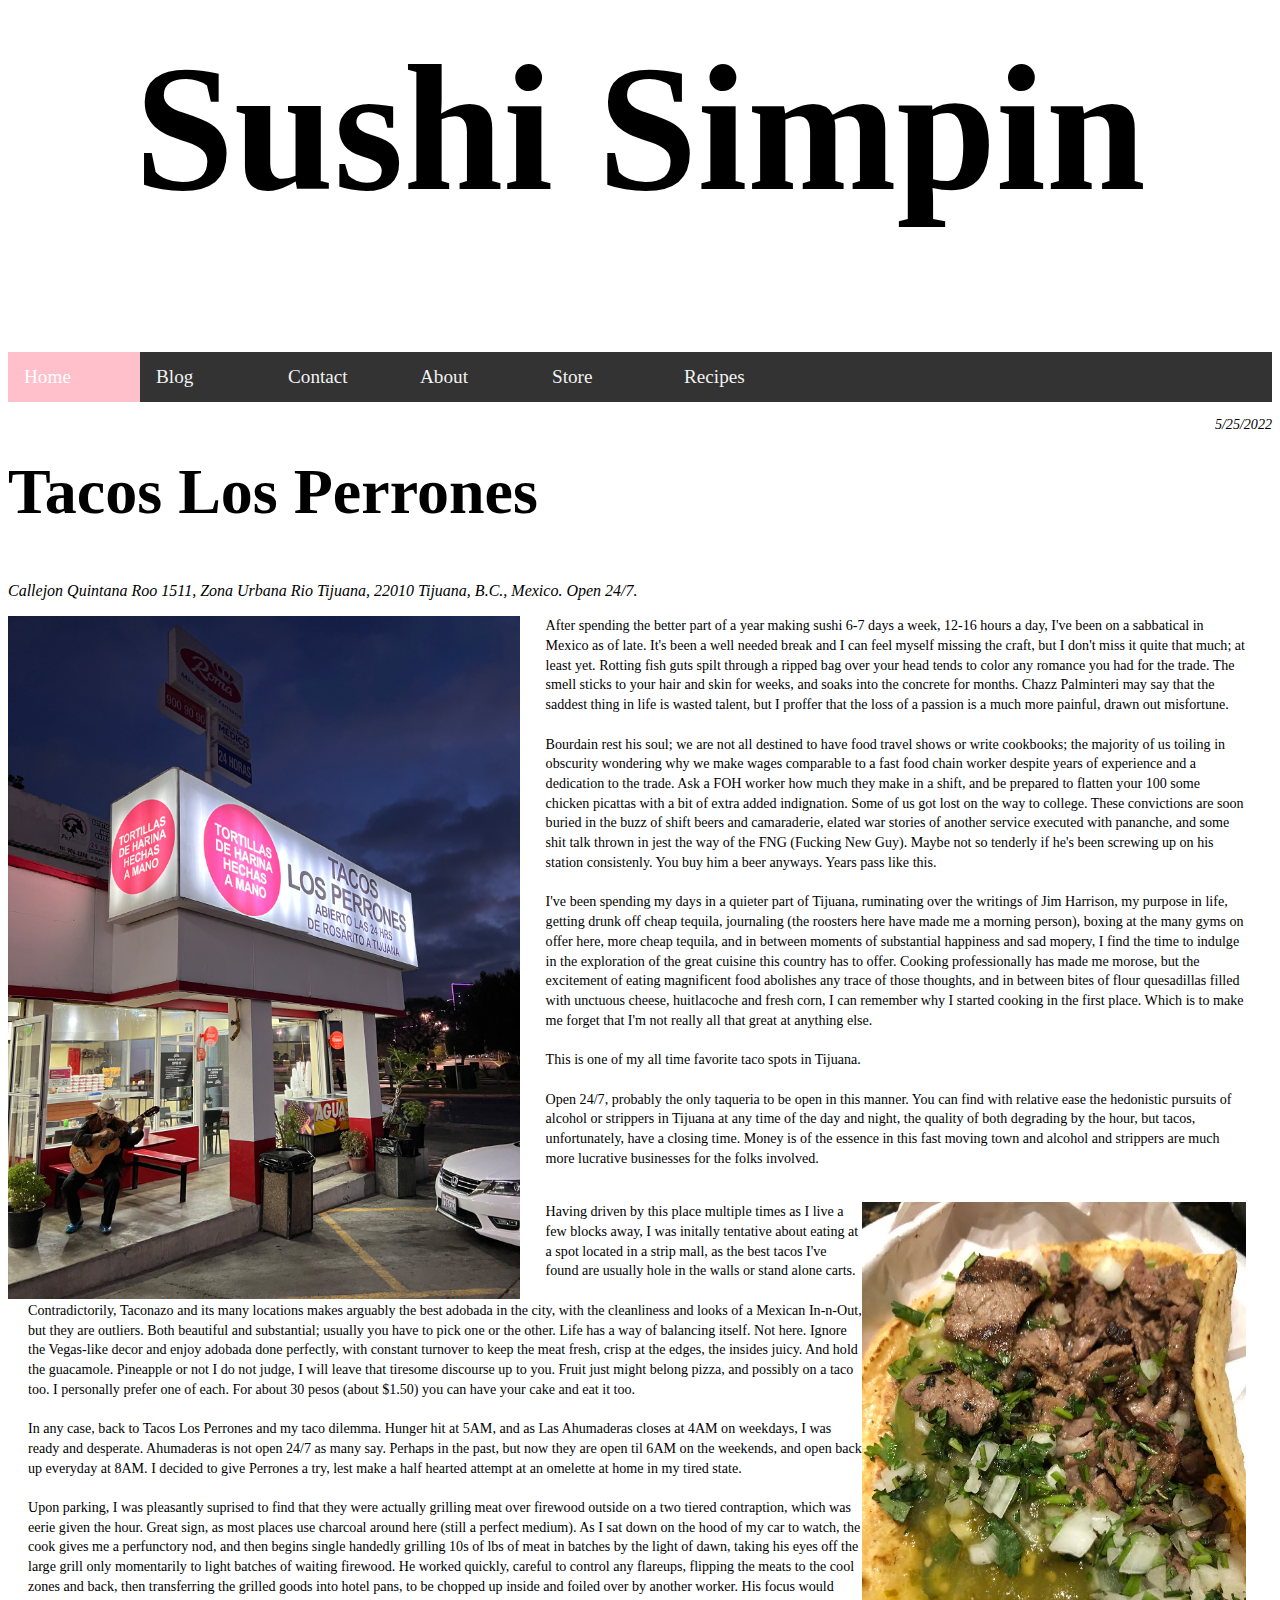
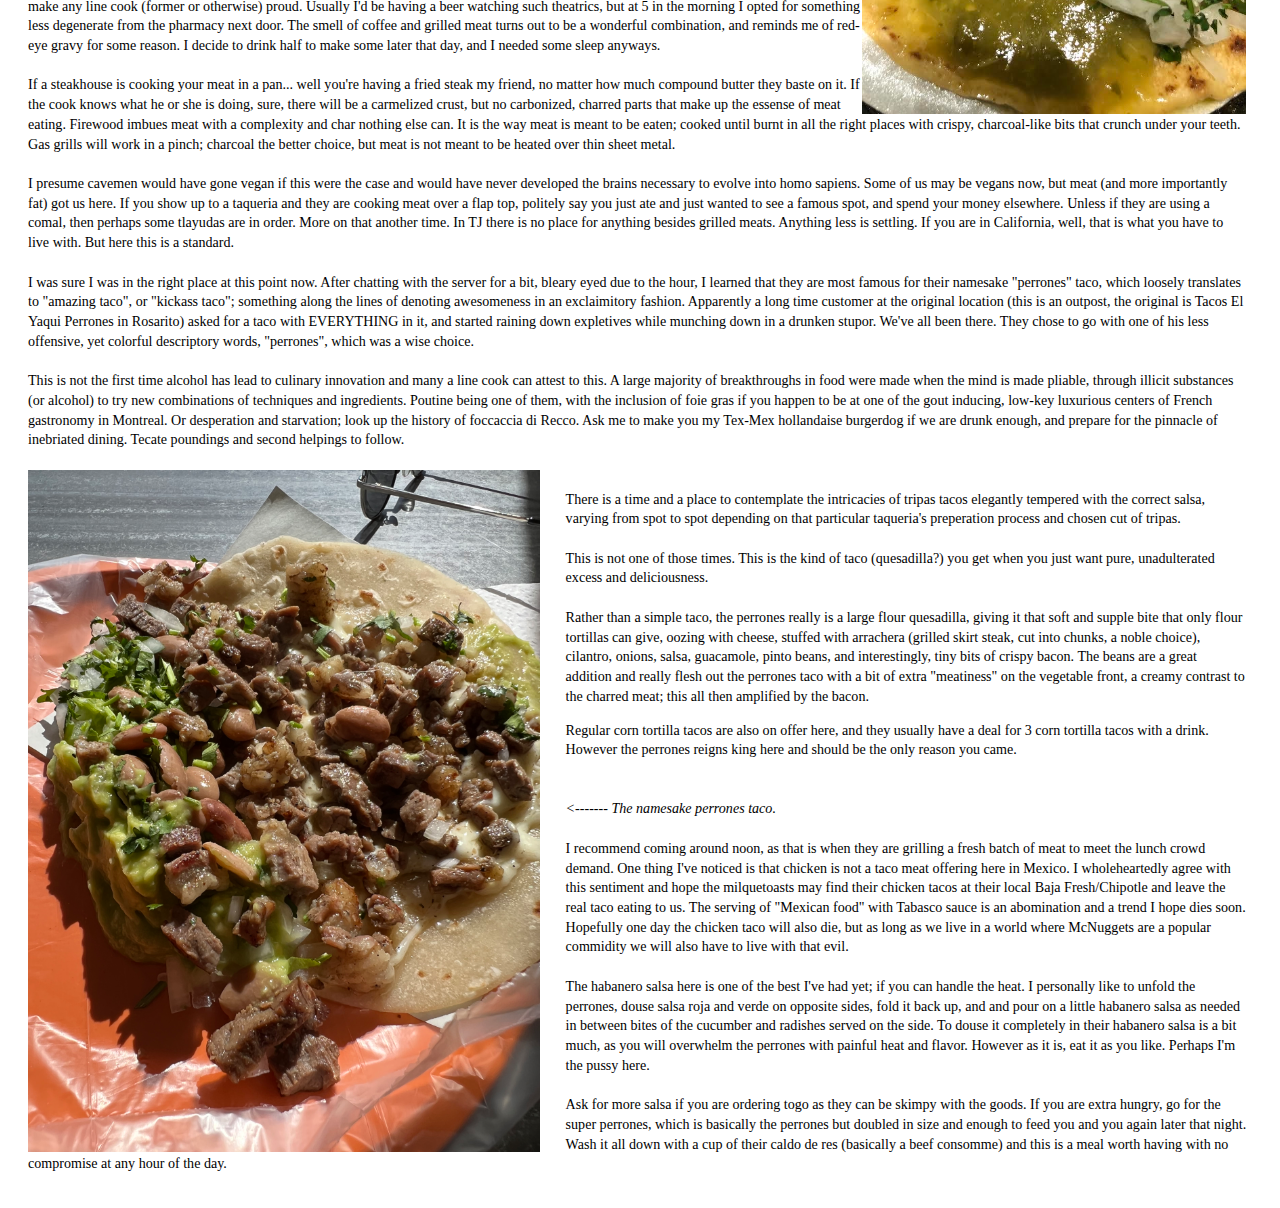
==== blog.html @ c45374b5 "almost done" ====
<!DOCTYPE html>
<html lang="en">
  <head>
    <meta charset="UTF-8" />
    <meta http-equiv="X-UA-Compatible" content="IE=edge" />
    <meta name="viewport" content="width=device-width, initial-scale=1.0" />
    <link rel="stylesheet" href="styles.css" />
    <script src="simpin.js"></script>
    <script src="https://code.jquery.com/jquery-1.10.2.js"></script>
    <link href="//db.onlinewebfonts.com/c/663974c9fe3ba55b228724fd4d4e445f?family=Andale+Mono" rel="stylesheet" type="text/css"/>

    <title>BLOG</title>
  </head>
  <body>
    <h1>Sushi Simpin</h1>
    <!--Navigation bar-->
    <div id="nav-placeholder"></div>

    <script>
      $(function () {
        $("#nav-placeholder").load("nav.html");
      });
    </script>
    <!--end of Navigation bar-->
    <p style="float: right; font-size: 1.1vw"><em>5/25/2022</em></p>
<section>
    <h2>Tacos Los Perrones</h2>
    
      <p class="em"><em
        >Callejon Quintana Roo 1511, Zona Urbana Rio Tijuana, 22010 Tijuana,
        B.C., Mexico. Open 24/7.</em
      ></p>
    </p>
    <img class="image-viewport" src="/images/storefront.jpg" alt="storefront" />

   


    <p id="sexyText"> After spending the better part of a year making sushi 6-7 days a week, 12-16 hours a day, I've been on a sabbatical in Mexico as of late. It's been a well needed break and I can feel myself missing the craft, but I don't miss it quite that much; at least yet. Rotting fish guts spilt through a ripped bag over your head tends to color any romance you had for the trade. The smell sticks to your hair and skin for weeks, and soaks into the concrete for months. Chazz Palminteri may say that the saddest thing in life is wasted talent, but I proffer that the loss of a passion is a much more painful, drawn out misfortune. <br> <br> Bourdain rest his soul; we are not all destined to have food travel shows or write cookbooks; the majority of us toiling in obscurity wondering why we make wages comparable to a fast food chain worker despite years of experience and a dedication to the trade. Ask a FOH worker how much they make in a shift, and be prepared to flatten your 100 some chicken picattas with a bit of extra added indignation. Some of us got lost on the way to college. These convictions are soon buried in the buzz of shift beers and camaraderie, elated war stories of another service executed with pananche, and some shit talk thrown in jest the way of the FNG (Fucking New Guy). Maybe not so tenderly if he's been screwing up on his station consistenly. You buy him a beer anyways. Years pass like this.
      
      <br> <br> I've been spending my days in a quieter part of Tijuana, ruminating over the writings of Jim Harrison, my purpose in life, getting drunk off cheap tequila, journaling (the roosters here have made me a morning person), boxing at the many gyms on offer here, more cheap tequila, and in between moments of substantial happiness and sad mopery, I find the time to indulge in the exploration of the great cuisine this country has to offer. Cooking professionally has made me morose, but the excitement of eating magnificent food abolishes any trace of those thoughts, and in between bites of flour quesadillas filled with unctuous cheese, huitlacoche and fresh corn, I can remember why I started cooking in the first place. Which is to make me forget that I'm not really all that great at anything else.  <br> <br>
    
      This is one of my all time favorite taco spots in Tijuana. <br> <br>Open 24/7,
      probably the only taqueria to be open in this manner. You can find with relative ease the hedonistic pursuits of alcohol or
      strippers in Tijuana at any time of the day and night, the quality of both degrading by the hour, but tacos, unfortunately, have a closing time. Money is of the essence in this fast moving town and alcohol and strippers are much more lucrative businesses for the folks involved. <br> <br> 
        </p>
      <div>
        <img class="image-taco img-with-text" src="/images/regularTaco.JPG" alt="regular taco" />
        
    </div>

    <p id="sexyText">
      Having driven by this place multiple times as I live a few blocks away, I was initally tentative about
      eating at a spot located in a strip mall, as the best tacos I've found are
      usually hole in the walls or stand alone carts. <br> <br> Contradictorily, Taconazo and its many locations makes arguably the best adobada in the city, with the cleanliness and looks of a Mexican In-n-Out, but they are outliers. Both beautiful and substantial; usually you have to pick one or the other. Life has a way of balancing itself. Not here. Ignore the Vegas-like decor and enjoy adobada done perfectly, with constant turnover to keep the meat fresh, crisp at the edges, the insides juicy. And hold the guacamole. Pineapple or not I do not judge, I will leave that tiresome discourse up to you. Fruit just might belong pizza, and possibly on a taco too. I personally prefer one of each. For about 30 pesos (about $1.50) you can have your cake and eat it too. 
      
      
      
      <br> <br> In any case, back to Tacos Los Perrones and my taco dilemma. Hunger hit at 5AM,
      and as Las Ahumaderas closes at 4AM on weekdays, I was ready and desperate. Ahumaderas is not open 24/7 as many say. Perhaps in the past, but now they are open til 6AM on the weekends, and open back up everyday at 8AM. I decided to give Perrones a
      try, lest make a half hearted attempt at an omelette at home in my tired state. <br /><br />
      
     
      
      Upon parking, I was pleasantly suprised to find that they were
      actually grilling meat over firewood outside on a two tiered contraption, which was eerie given the hour. Great sign, as most places use charcoal around here (still a perfect medium). As I sat down on the hood of my car to watch, the cook gives me a perfunctory nod, and then begins single handedly grilling 10s of lbs of meat in batches by the light of dawn, taking his eyes off the large grill only momentarily to light batches of waiting firewood. 
      He worked quickly, careful to control any flareups, flipping the meats to the cool zones and back, then transferring the grilled goods into hotel pans, to be chopped up inside and foiled over by another worker. His focus would make any line cook (former or otherwise) proud. Usually I'd be having a beer watching such theatrics, but at 5 in the morning I opted for something less degenerate from the pharmacy next door. The smell of coffee and grilled meat turns out to be a wonderful combination, and reminds me of red-eye gravy for some reason. I decide to drink half to make some later that day, and I needed some sleep anyways. <br> <br>
     
     
      If a steakhouse is cooking your meat in a pan... well you're having a fried steak my friend, no matter how much compound butter they baste on it. If the cook knows what he or she is doing, sure, there will be a carmelized crust, but no carbonized, charred parts that make up the essense of meat eating. Firewood imbues meat with a complexity and char nothing else can. It is the way meat is meant to be eaten; cooked until burnt in all the right places with crispy, charcoal-like bits that crunch under your teeth. Gas grills will work in a pinch; charcoal the better choice, but meat is not meant to be heated over thin sheet metal. <br> <br> I presume cavemen would have gone vegan if this were the case and would have never developed the brains necessary to evolve into homo sapiens. Some of us may be vegans now, but meat (and more importantly fat) got us here. If you show up to a taqueria and they are cooking meat over a
      flap top, politely say you just ate and just wanted to see a famous spot, and spend your money elsewhere. Unless if they are using a comal, then perhaps some tlayudas are in order. More on that another time. In TJ there is
      no place for anything besides grilled meats. Anything less is settling. If you are in California, well, that is what you have to live with. But here this is a standard. 
      <br />
      <br />
      I was sure I was in the right place at this point now. After chatting with the
      server for a bit, bleary eyed due to the hour, I learned that they are most famous for their namesake
      "perrones" taco, which loosely translates to "amazing taco", or "kickass
      taco"; something along the lines of denoting awesomeness in an exclaimitory fashion. Apparently a long time customer at the original location (this is an outpost, the original is Tacos El Yaqui Perrones in Rosarito) asked for a taco with EVERYTHING in it, and started raining down expletives while munching down in a drunken stupor. We've all been there. They chose to go with one of his less offensive, yet colorful descriptory words, "perrones", which was a wise choice. <br> <br> This is not the first time alcohol has lead to culinary innovation and many a line cook can attest to this. A large majority of breakthroughs in food were made when the mind is made pliable, through illicit substances (or alcohol) to try new combinations of techniques and ingredients. Poutine being one of them, with the inclusion of foie gras if you happen to be at one of the gout inducing, low-key luxurious centers of French gastronomy in Montreal. Or desperation and starvation; look up the history of foccaccia di Recco. Ask me to make you my Tex-Mex hollandaise burgerdog if we are drunk enough, and prepare for the pinnacle of inebriated dining. Tecate poundings and second helpings to follow.
      <br />
      <br />

      <img
        class="image-viewport"
        src="/images/perronesTaco.jpg"
        alt="perrones taco"
      />
        <br>  There is a time and a place to contemplate the intricacies of tripas tacos elegantly tempered with the correct salsa, varying from spot to spot depending on that particular taqueria's preperation process and chosen cut of tripas. <br> <br> This is not one of those times. This is the kind of taco (quesadilla?) you get when you just want pure, unadulterated excess and deliciousness. <br> <br>
       Rather than a simple taco, the perrones really is a large flour quesadilla, giving it that soft and supple bite that only flour tortillas
      can give, oozing
      with cheese, stuffed with arrachera (grilled skirt steak, cut into chunks, a noble choice),
      cilantro, onions, salsa, guacamole, pinto beans, and interestingly, tiny bits
      of crispy bacon. The beans are a great addition and really flesh out the
      perrones taco with a bit of extra "meatiness" on the vegetable front, a creamy contrast to the charred meat; this all then amplified by the bacon.
        
    </p>

    <p id="sexyText">
      Regular corn tortilla tacos are also on offer here, and they usually have a deal for 3 corn tortilla tacos with a drink. However the perrones reigns king here and should be the only reason you came. <br />
      <br /> <br>
      <em><------- The namesake perrones taco.</em>
      <br> <br>
      I recommend coming around noon, as that is when they are grilling a fresh batch of meat to meet
      the lunch crowd demand. One thing I've noticed is that chicken is not a taco meat offering here in Mexico. I wholeheartedly agree with this sentiment and hope the milquetoasts may find their chicken tacos at their local Baja Fresh/Chipotle and leave the real taco eating to us. The serving of "Mexican food" with Tabasco sauce is an abomination and a trend I hope dies soon. Hopefully one day the chicken taco will also die, but as long as we live in a world where McNuggets are a popular commidity we will also have to live with that evil. <br> <br> The habanero salsa here is one of the best I've had yet; if you can handle the heat. I personally like to unfold the perrones, douse salsa roja and verde on opposite sides, fold it back up, and and pour on a little habanero salsa as needed in between bites of the cucumber and radishes served on the side. To douse it completely in their habanero salsa is a bit much, as you will overwhelm the perrones with painful heat and flavor. However as it is, eat it as you like. Perhaps I'm the pussy here. <br> <br> Ask for
      more salsa if you are ordering togo as they can be skimpy with the goods. If you are extra hungry, go for the super perrones, which is basically the perrones but doubled in size and enough to feed you and you again later that night. Wash it all down with a cup of their caldo de res (basically a beef consomme) and this is a meal worth having with no compromise at any hour of the day. 
      <br> <br>
      
    </p>
  </section>
  </body>
</html>
---- styles.css ----
h1 {
  font-family: "Snell Roundhand";
  font-size: 14vw;
  text-align: center;
  margin-top: 25px;
}

h2 {
  font-size: 5vw;
  font-family: "Andale Mono";
}

/* Add a black background color to the top navigation */
.topnav {
  background-color: #333;
  overflow: hidden;
  display: -ms-flexbox;
  display: flex;
  flex-direction: row;
}

/* Style the links inside the navigation bar */
.topnav a {
  display: -ms-flexbox;
  display: flex;
  flex-direction: row;
  float: right;
  color: #f2f2f2;
  text-align: center;
  padding: 14px 16px;
  text-decoration: none;
  font-size: 1.5vw;
  font-family: "Andale Mono";
  width: 100%;
  max-width: 100px;
}

/* Change the color of links on hover */
.topnav a:hover {
  background-color: #ddd;
  color: black;
  opacity: 0.5;
}

/* Add a color to the active/current link */
.topnav a.active {
  background-color: pink;
  color: white;
}

/* logo */
#logo {
  height: 3.6vw;
  float: left;
}

#sexyText {
  font-size: 1.1vw;
  font-family: "Andale Mono";
  padding-right: 2vw;
  padding-left: 20px;
  line-height: 140%;
}

#store {
  width: 600px;
  float: left;
  padding-left: 10px;
  padding-right: 20px;
}

#perronesTaco {
  width: 500px;
  height: 600px;
  float: left;
  padding-left: 10px;
  padding-right: 20px;
}

#regularTaco {
  width: 400px;
  float: left;
  padding-left: 10px;
  padding-right: 20px;
  text-align: justify;
}

.image-viewport {
  width: 40vw;
  float: left;
  padding-right: 2vw;
}

.image-taco {
  width: 30vw;
  float: right;
  padding-right: 2vw;
}

@import url(//db.onlinewebfonts.com/c/663974c9fe3ba55b228724fd4d4e445f?family=Andale+Mono);

@font-face {
  font-family: "Andale Mono";
  src: url("//db.onlinewebfonts.com/t/663974c9fe3ba55b228724fd4d4e445f.eot");
  src: url("//db.onlinewebfonts.com/t/663974c9fe3ba55b228724fd4d4e445f.eot?#iefix")
      format("embedded-opentype"),
    url("//db.onlinewebfonts.com/t/663974c9fe3ba55b228724fd4d4e445f.woff2")
      format("woff2"),
    url("//db.onlinewebfonts.com/t/663974c9fe3ba55b228724fd4d4e445f.woff")
      format("woff"),
    url("//db.onlinewebfonts.com/t/663974c9fe3ba55b228724fd4d4e445f.ttf")
      format("truetype"),
    url("//db.onlinewebfonts.com/t/663974c9fe3ba55b228724fd4d4e445f.svg#Andale Mono")
      format("svg");
}

.img-responsive {
  width: 100%;
}

@media screen and (max-width: 360px) {
  h1 {
    font-size: 12px !important;
    line-height: 80%;
    margin-top: 10px;
  }
  .img-responsive {
    width: 100%;
    max-width: 100px;
  }
}

/* .img-with-text {
  text-align: justify;

  font-size: 1.5vw;
}

.img-with-text img {
  display: block;
  margin: 0 auto;
} */
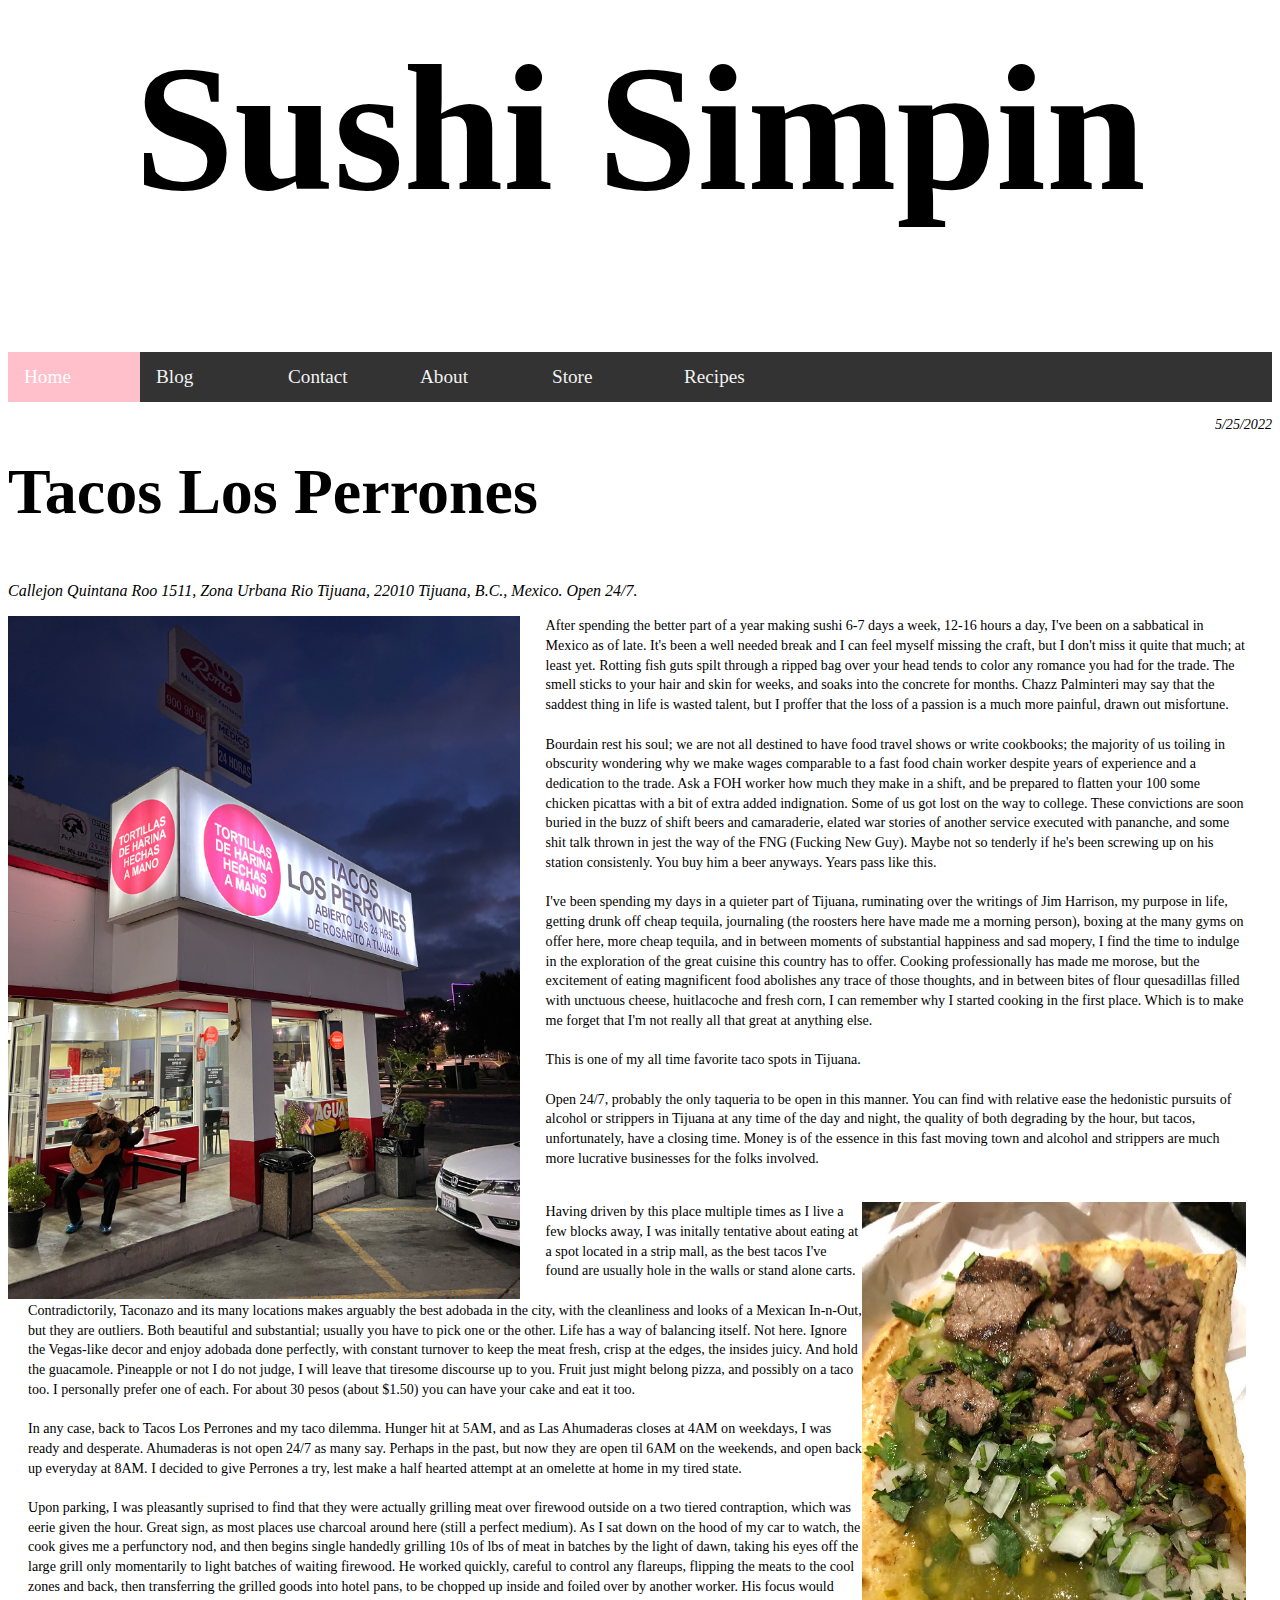
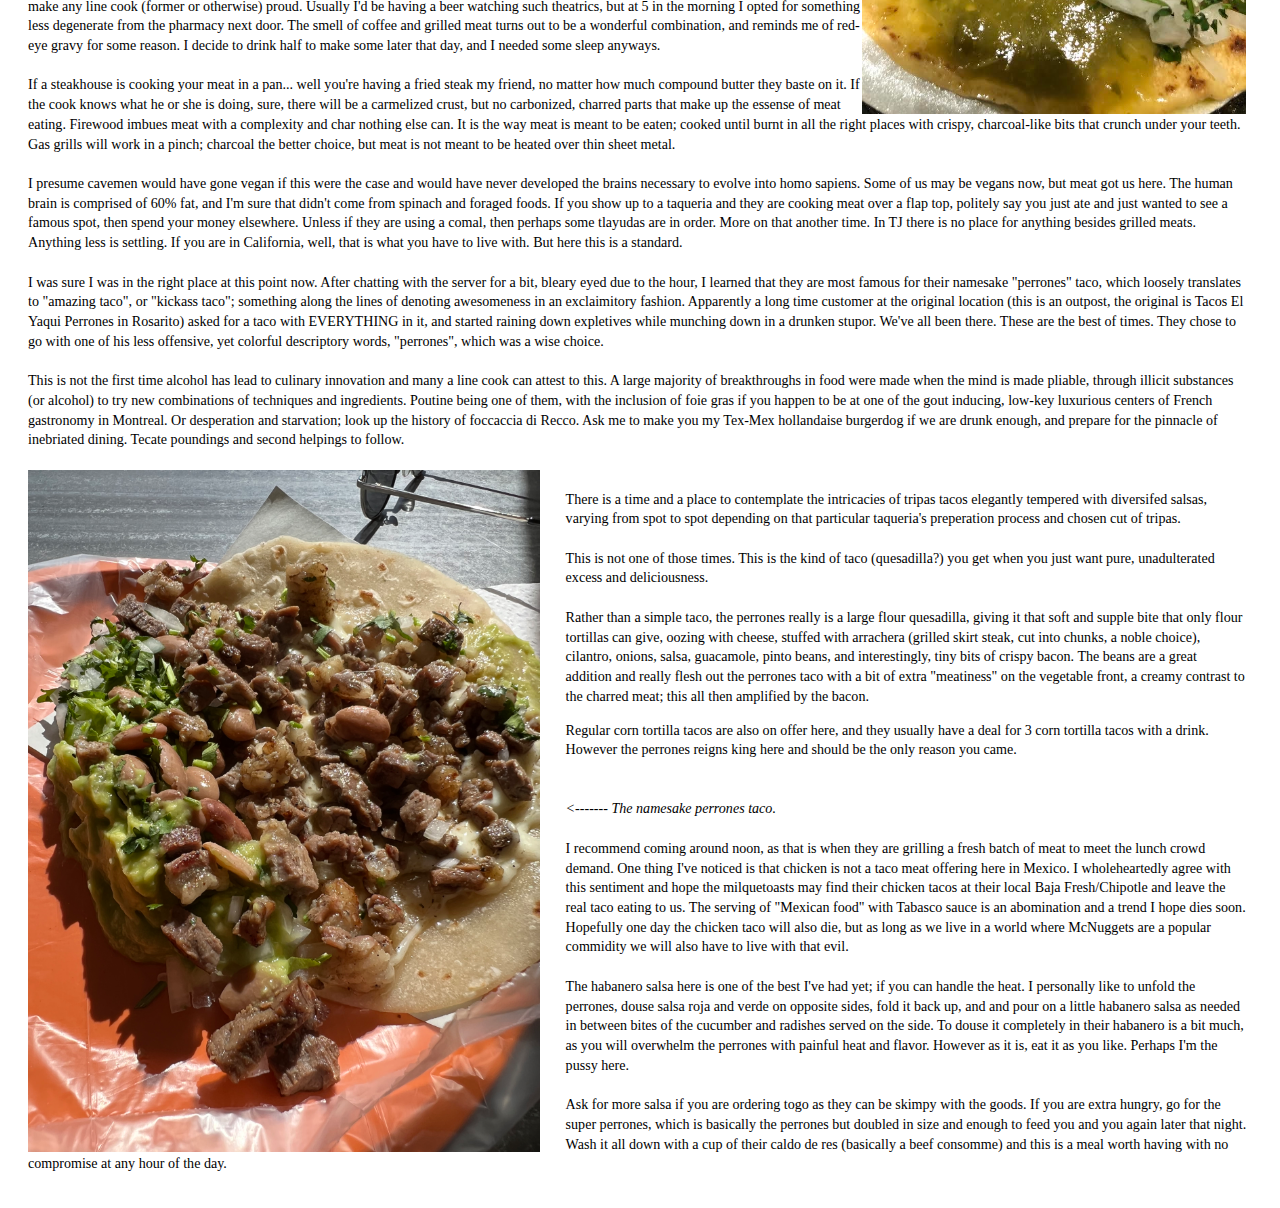
==== commit a76612a0: "done?" ====
--- a/blog.html
+++ b/blog.html
@@ -67,15 +67,15 @@
       He worked quickly, careful to control any flareups, flipping the meats to the cool zones and back, then transferring the grilled goods into hotel pans, to be chopped up inside and foiled over by another worker. His focus would make any line cook (former or otherwise) proud. Usually I'd be having a beer watching such theatrics, but at 5 in the morning I opted for something less degenerate from the pharmacy next door. The smell of coffee and grilled meat turns out to be a wonderful combination, and reminds me of red-eye gravy for some reason. I decide to drink half to make some later that day, and I needed some sleep anyways. <br> <br>
      
      
-      If a steakhouse is cooking your meat in a pan... well you're having a fried steak my friend, no matter how much compound butter they baste on it. If the cook knows what he or she is doing, sure, there will be a carmelized crust, but no carbonized, charred parts that make up the essense of meat eating. Firewood imbues meat with a complexity and char nothing else can. It is the way meat is meant to be eaten; cooked until burnt in all the right places with crispy, charcoal-like bits that crunch under your teeth. Gas grills will work in a pinch; charcoal the better choice, but meat is not meant to be heated over thin sheet metal. <br> <br> I presume cavemen would have gone vegan if this were the case and would have never developed the brains necessary to evolve into homo sapiens. Some of us may be vegans now, but meat (and more importantly fat) got us here. If you show up to a taqueria and they are cooking meat over a
-      flap top, politely say you just ate and just wanted to see a famous spot, and spend your money elsewhere. Unless if they are using a comal, then perhaps some tlayudas are in order. More on that another time. In TJ there is
+      If a steakhouse is cooking your meat in a pan... well you're having a fried steak my friend, no matter how much compound butter they baste on it. If the cook knows what he or she is doing, sure, there will be a carmelized crust, but no carbonized, charred parts that make up the essense of meat eating. Firewood imbues meat with a complexity and char nothing else can. It is the way meat is meant to be eaten; cooked until burnt in all the right places with crispy, charcoal-like bits that crunch under your teeth. Gas grills will work in a pinch; charcoal the better choice, but meat is not meant to be heated over thin sheet metal. <br> <br> I presume cavemen would have gone vegan if this were the case and would have never developed the brains necessary to evolve into homo sapiens. Some of us may be vegans now, but meat got us here. The human brain is comprised of 60% fat, and I'm sure that didn't come from spinach and foraged foods. If you show up to a taqueria and they are cooking meat over a
+      flap top, politely say you just ate and just wanted to see a famous spot, then spend your money elsewhere. Unless if they are using a comal, then perhaps some tlayudas are in order. More on that another time. In TJ there is
       no place for anything besides grilled meats. Anything less is settling. If you are in California, well, that is what you have to live with. But here this is a standard. 
       <br />
       <br />
       I was sure I was in the right place at this point now. After chatting with the
       server for a bit, bleary eyed due to the hour, I learned that they are most famous for their namesake
       "perrones" taco, which loosely translates to "amazing taco", or "kickass
-      taco"; something along the lines of denoting awesomeness in an exclaimitory fashion. Apparently a long time customer at the original location (this is an outpost, the original is Tacos El Yaqui Perrones in Rosarito) asked for a taco with EVERYTHING in it, and started raining down expletives while munching down in a drunken stupor. We've all been there. They chose to go with one of his less offensive, yet colorful descriptory words, "perrones", which was a wise choice. <br> <br> This is not the first time alcohol has lead to culinary innovation and many a line cook can attest to this. A large majority of breakthroughs in food were made when the mind is made pliable, through illicit substances (or alcohol) to try new combinations of techniques and ingredients. Poutine being one of them, with the inclusion of foie gras if you happen to be at one of the gout inducing, low-key luxurious centers of French gastronomy in Montreal. Or desperation and starvation; look up the history of foccaccia di Recco. Ask me to make you my Tex-Mex hollandaise burgerdog if we are drunk enough, and prepare for the pinnacle of inebriated dining. Tecate poundings and second helpings to follow.
+      taco"; something along the lines of denoting awesomeness in an exclaimitory fashion. Apparently a long time customer at the original location (this is an outpost, the original is Tacos El Yaqui Perrones in Rosarito) asked for a taco with EVERYTHING in it, and started raining down expletives while munching down in a drunken stupor. We've all been there. These are the best of times. They chose to go with one of his less offensive, yet colorful descriptory words, "perrones", which was a wise choice. <br> <br> This is not the first time alcohol has lead to culinary innovation and many a line cook can attest to this. A large majority of breakthroughs in food were made when the mind is made pliable, through illicit substances (or alcohol) to try new combinations of techniques and ingredients. Poutine being one of them, with the inclusion of foie gras if you happen to be at one of the gout inducing, low-key luxurious centers of French gastronomy in Montreal. Or desperation and starvation; look up the history of foccaccia di Recco. Ask me to make you my Tex-Mex hollandaise burgerdog if we are drunk enough, and prepare for the pinnacle of inebriated dining. Tecate poundings and second helpings to follow.
       <br />
       <br />
 
@@ -84,7 +84,7 @@
         src="/images/perronesTaco.jpg"
         alt="perrones taco"
       />
-        <br>  There is a time and a place to contemplate the intricacies of tripas tacos elegantly tempered with the correct salsa, varying from spot to spot depending on that particular taqueria's preperation process and chosen cut of tripas. <br> <br> This is not one of those times. This is the kind of taco (quesadilla?) you get when you just want pure, unadulterated excess and deliciousness. <br> <br>
+        <br>  There is a time and a place to contemplate the intricacies of tripas tacos elegantly tempered with diversifed salsas, varying from spot to spot depending on that particular taqueria's preperation process and chosen cut of tripas. <br> <br> This is not one of those times. This is the kind of taco (quesadilla?) you get when you just want pure, unadulterated excess and deliciousness. <br> <br>
        Rather than a simple taco, the perrones really is a large flour quesadilla, giving it that soft and supple bite that only flour tortillas
       can give, oozing
       with cheese, stuffed with arrachera (grilled skirt steak, cut into chunks, a noble choice),
@@ -100,7 +100,7 @@
       <em><------- The namesake perrones taco.</em>
       <br> <br>
       I recommend coming around noon, as that is when they are grilling a fresh batch of meat to meet
-      the lunch crowd demand. One thing I've noticed is that chicken is not a taco meat offering here in Mexico. I wholeheartedly agree with this sentiment and hope the milquetoasts may find their chicken tacos at their local Baja Fresh/Chipotle and leave the real taco eating to us. The serving of "Mexican food" with Tabasco sauce is an abomination and a trend I hope dies soon. Hopefully one day the chicken taco will also die, but as long as we live in a world where McNuggets are a popular commidity we will also have to live with that evil. <br> <br> The habanero salsa here is one of the best I've had yet; if you can handle the heat. I personally like to unfold the perrones, douse salsa roja and verde on opposite sides, fold it back up, and and pour on a little habanero salsa as needed in between bites of the cucumber and radishes served on the side. To douse it completely in their habanero salsa is a bit much, as you will overwhelm the perrones with painful heat and flavor. However as it is, eat it as you like. Perhaps I'm the pussy here. <br> <br> Ask for
+      the lunch crowd demand. One thing I've noticed is that chicken is not a taco meat offering here in Mexico. I wholeheartedly agree with this sentiment and hope the milquetoasts may find their chicken tacos at their local Baja Fresh/Chipotle and leave the real taco eating to us. The serving of "Mexican food" with Tabasco sauce is an abomination and a trend I hope dies soon. Hopefully one day the chicken taco will also die, but as long as we live in a world where McNuggets are a popular commidity we will also have to live with that evil. <br> <br> The habanero salsa here is one of the best I've had yet; if you can handle the heat. I personally like to unfold the perrones, douse salsa roja and verde on opposite sides, fold it back up, and and pour on a little habanero salsa as needed in between bites of the cucumber and radishes served on the side. To douse it completely in their habanero is a bit much, as you will overwhelm the perrones with painful heat and flavor. However as it is, eat it as you like. Perhaps I'm the pussy here. <br> <br> Ask for
       more salsa if you are ordering togo as they can be skimpy with the goods. If you are extra hungry, go for the super perrones, which is basically the perrones but doubled in size and enough to feed you and you again later that night. Wash it all down with a cup of their caldo de res (basically a beef consomme) and this is a meal worth having with no compromise at any hour of the day. 
       <br> <br>
       
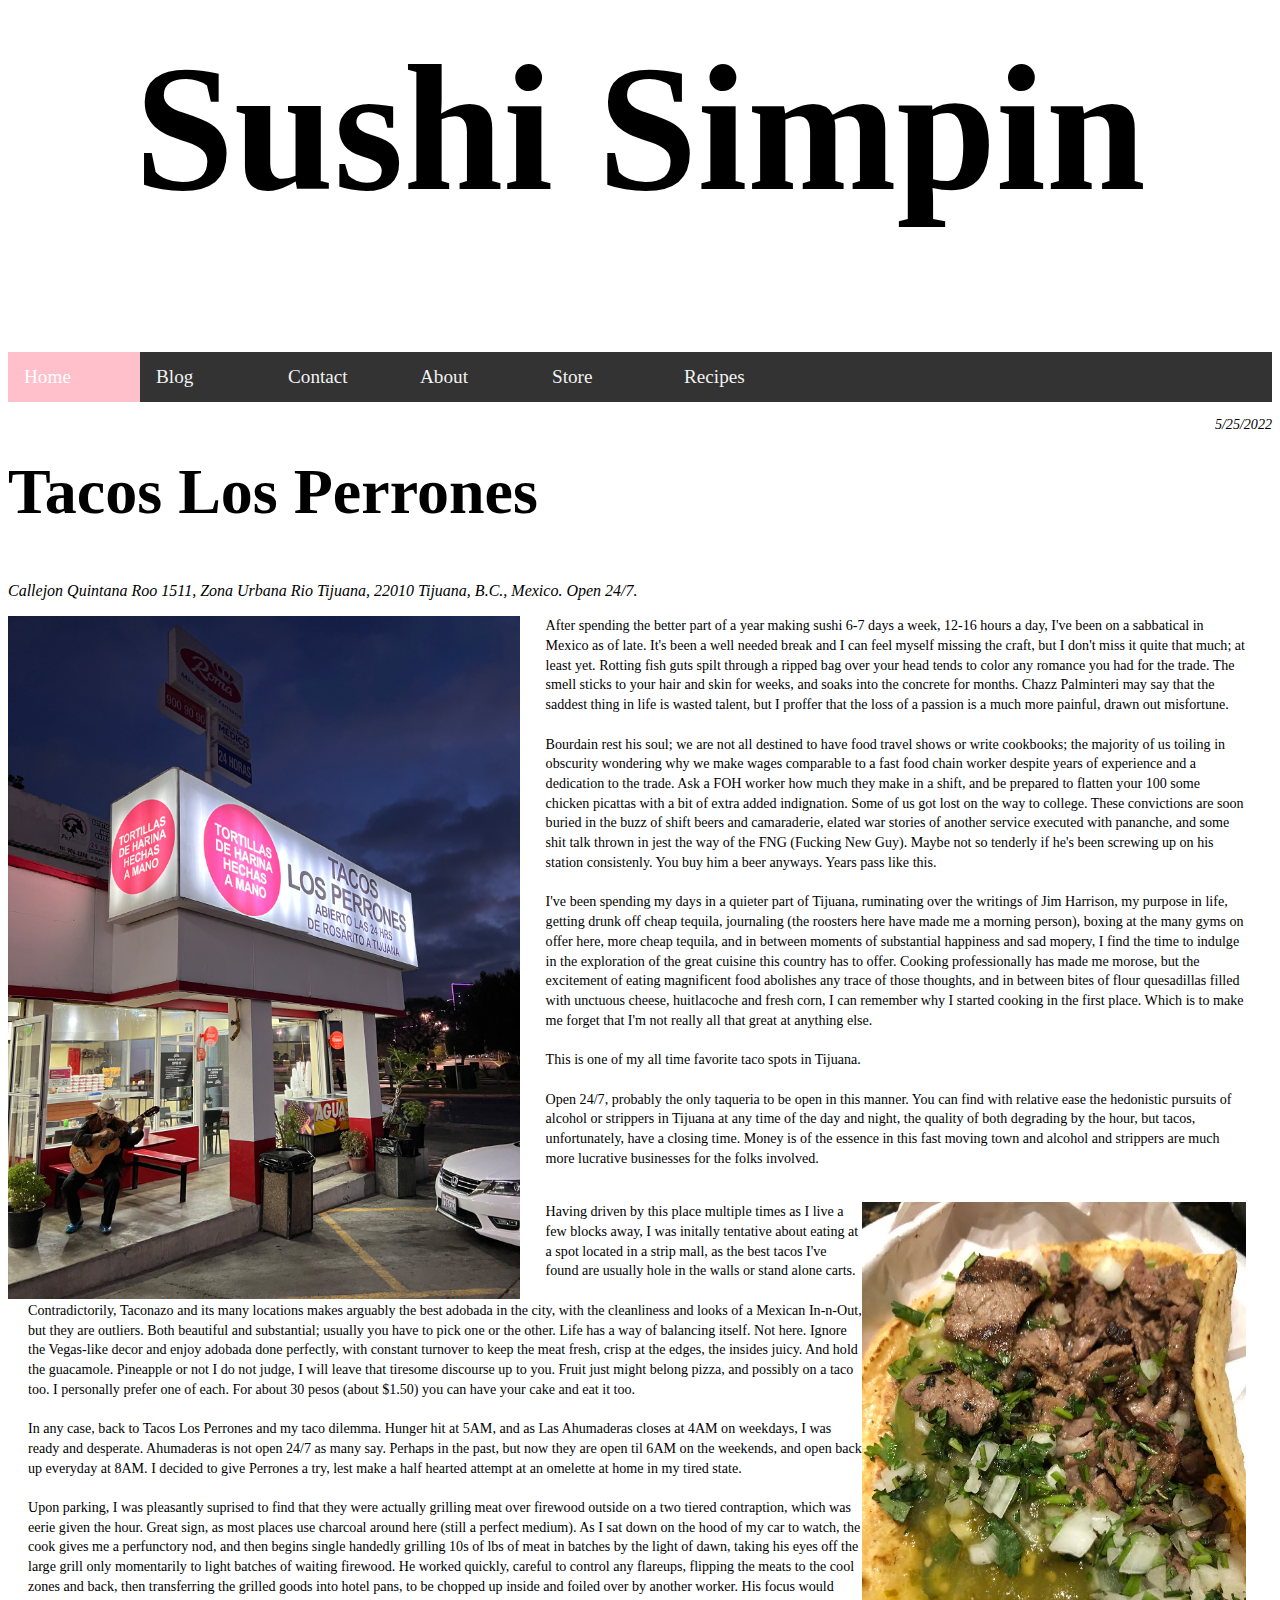
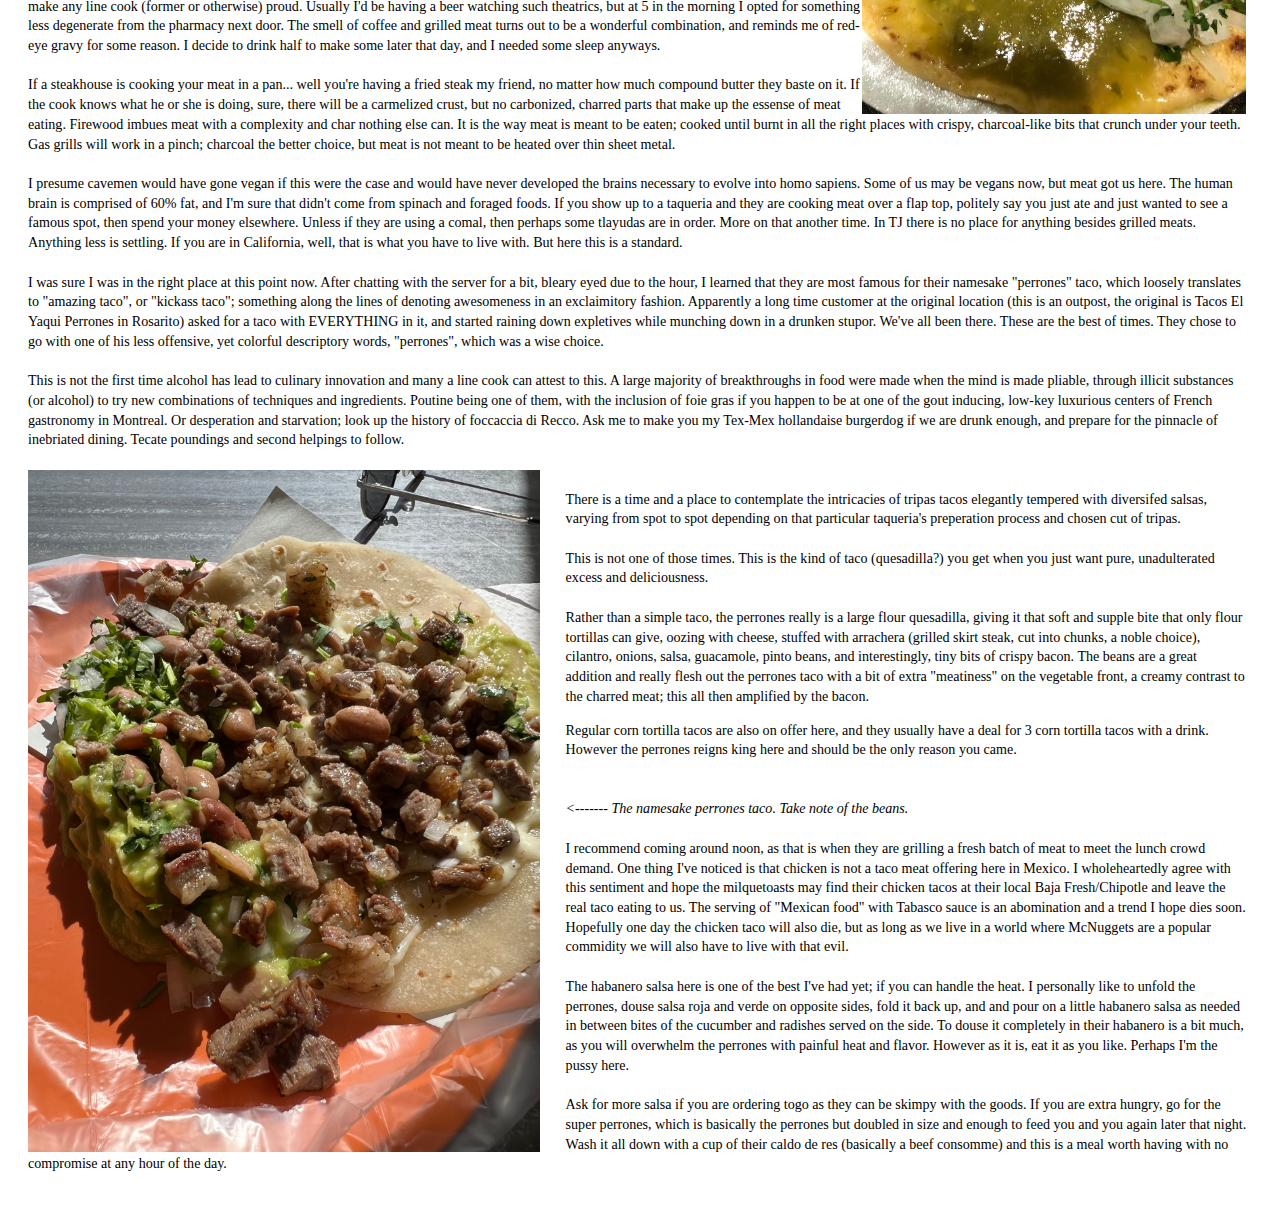
==== commit bcfc2713: "beans" ====
--- a/blog.html
+++ b/blog.html
@@ -97,7 +97,7 @@
     <p id="sexyText">
       Regular corn tortilla tacos are also on offer here, and they usually have a deal for 3 corn tortilla tacos with a drink. However the perrones reigns king here and should be the only reason you came. <br />
       <br /> <br>
-      <em><------- The namesake perrones taco.</em>
+      <em><------- The namesake perrones taco. Take note of the beans.</em>
       <br> <br>
       I recommend coming around noon, as that is when they are grilling a fresh batch of meat to meet
       the lunch crowd demand. One thing I've noticed is that chicken is not a taco meat offering here in Mexico. I wholeheartedly agree with this sentiment and hope the milquetoasts may find their chicken tacos at their local Baja Fresh/Chipotle and leave the real taco eating to us. The serving of "Mexican food" with Tabasco sauce is an abomination and a trend I hope dies soon. Hopefully one day the chicken taco will also die, but as long as we live in a world where McNuggets are a popular commidity we will also have to live with that evil. <br> <br> The habanero salsa here is one of the best I've had yet; if you can handle the heat. I personally like to unfold the perrones, douse salsa roja and verde on opposite sides, fold it back up, and and pour on a little habanero salsa as needed in between bites of the cucumber and radishes served on the side. To douse it completely in their habanero is a bit much, as you will overwhelm the perrones with painful heat and flavor. However as it is, eat it as you like. Perhaps I'm the pussy here. <br> <br> Ask for
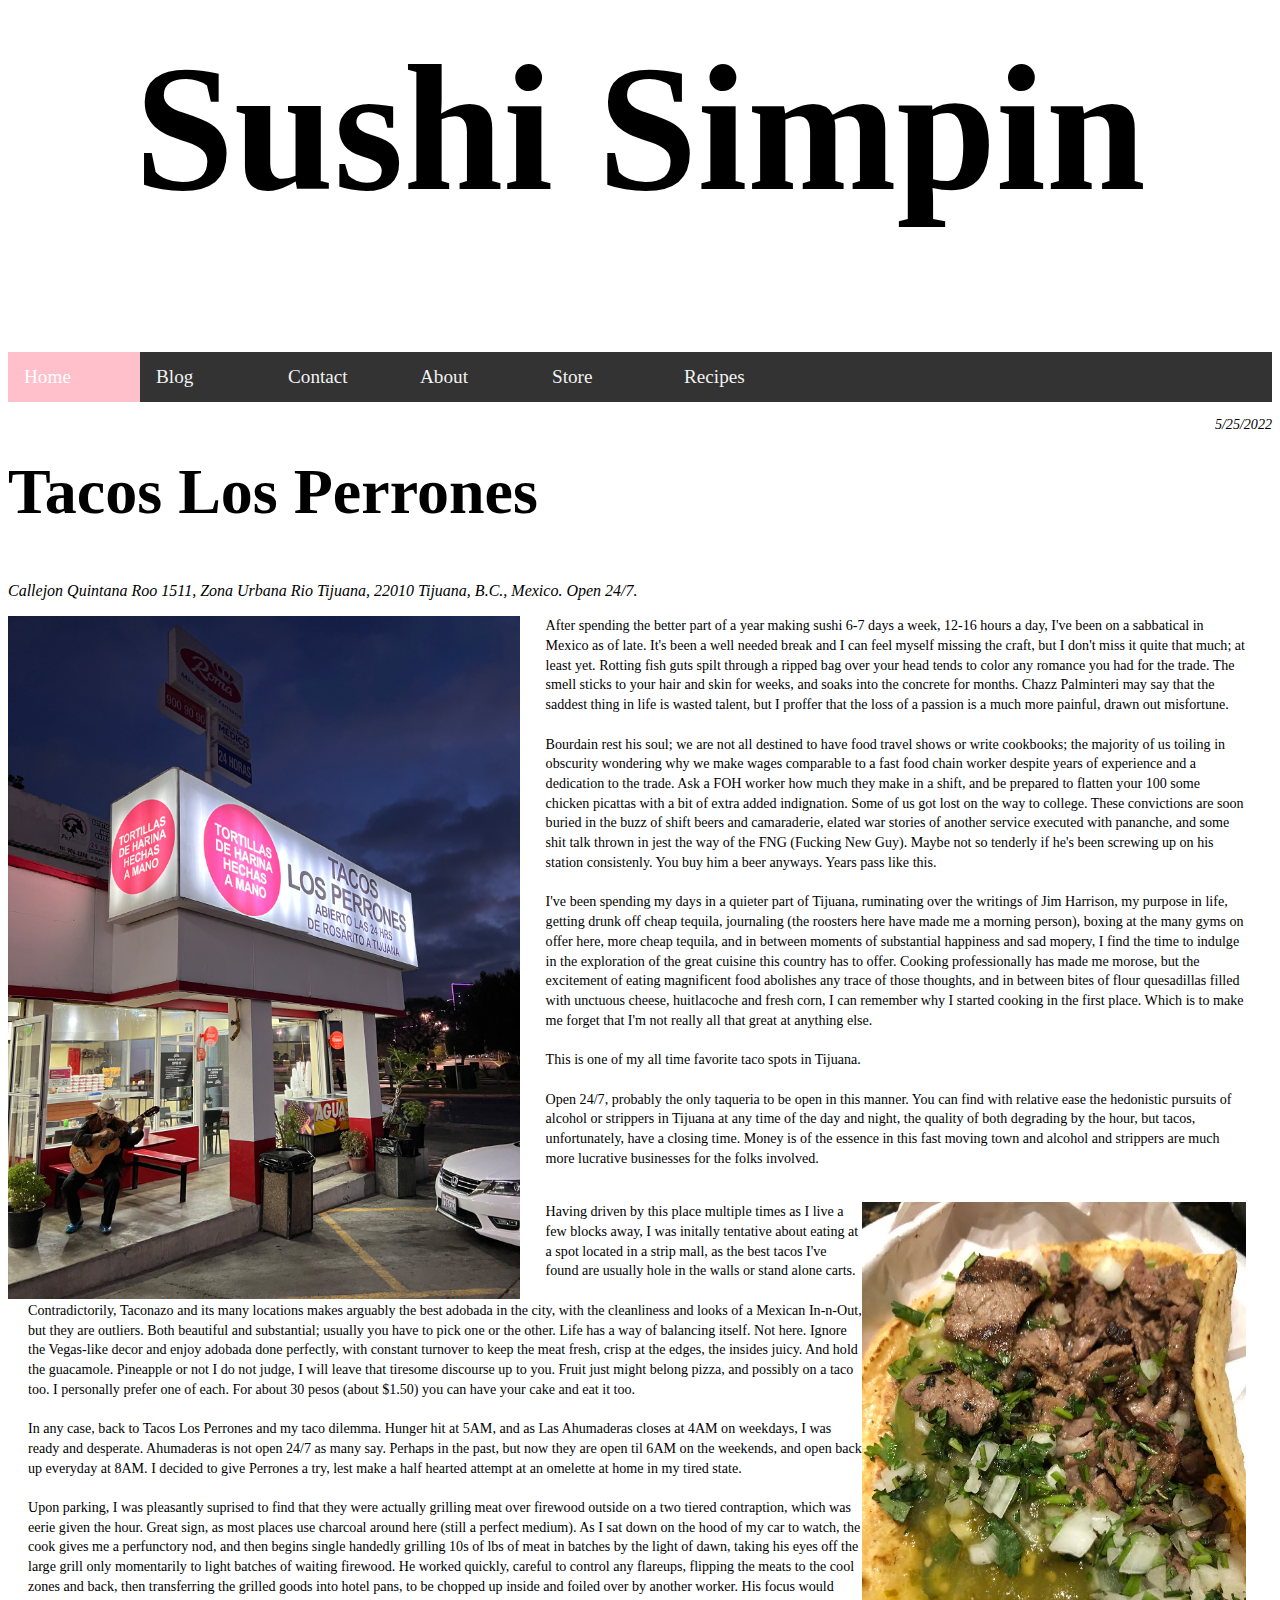
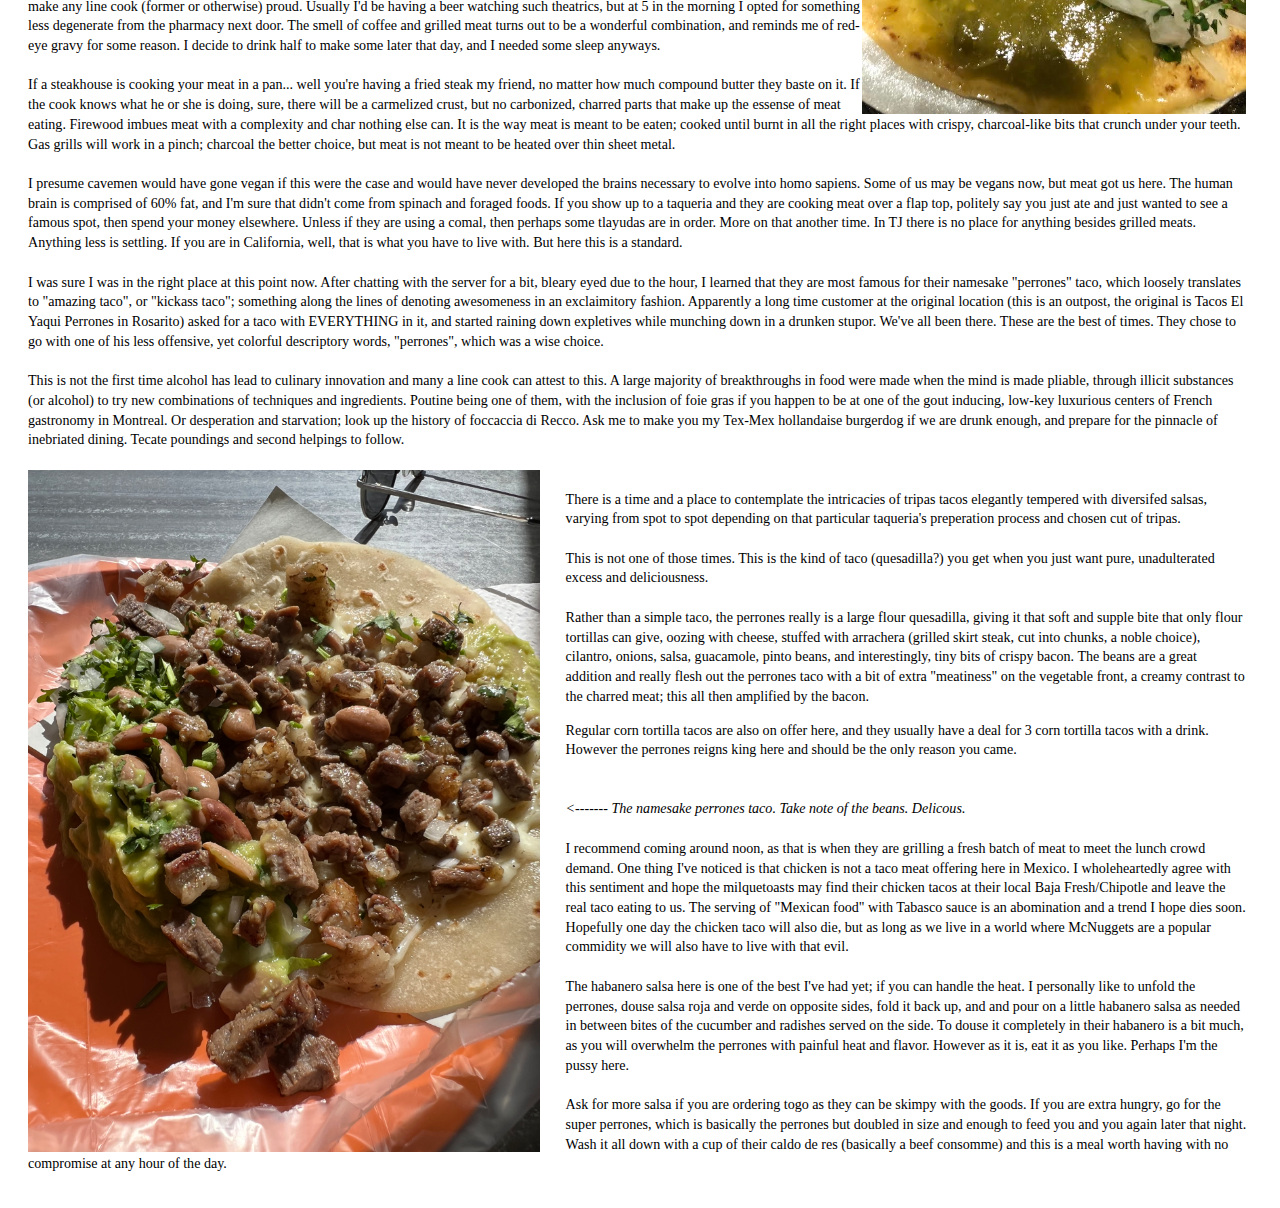
==== commit 5f4bed43: "benas" ====
--- a/blog.html
+++ b/blog.html
@@ -97,7 +97,7 @@
     <p id="sexyText">
       Regular corn tortilla tacos are also on offer here, and they usually have a deal for 3 corn tortilla tacos with a drink. However the perrones reigns king here and should be the only reason you came. <br />
       <br /> <br>
-      <em><------- The namesake perrones taco. Take note of the beans.</em>
+      <em><------- The namesake perrones taco. Take note of the beans. Delicous. </em>
       <br> <br>
       I recommend coming around noon, as that is when they are grilling a fresh batch of meat to meet
       the lunch crowd demand. One thing I've noticed is that chicken is not a taco meat offering here in Mexico. I wholeheartedly agree with this sentiment and hope the milquetoasts may find their chicken tacos at their local Baja Fresh/Chipotle and leave the real taco eating to us. The serving of "Mexican food" with Tabasco sauce is an abomination and a trend I hope dies soon. Hopefully one day the chicken taco will also die, but as long as we live in a world where McNuggets are a popular commidity we will also have to live with that evil. <br> <br> The habanero salsa here is one of the best I've had yet; if you can handle the heat. I personally like to unfold the perrones, douse salsa roja and verde on opposite sides, fold it back up, and and pour on a little habanero salsa as needed in between bites of the cucumber and radishes served on the side. To douse it completely in their habanero is a bit much, as you will overwhelm the perrones with painful heat and flavor. However as it is, eat it as you like. Perhaps I'm the pussy here. <br> <br> Ask for
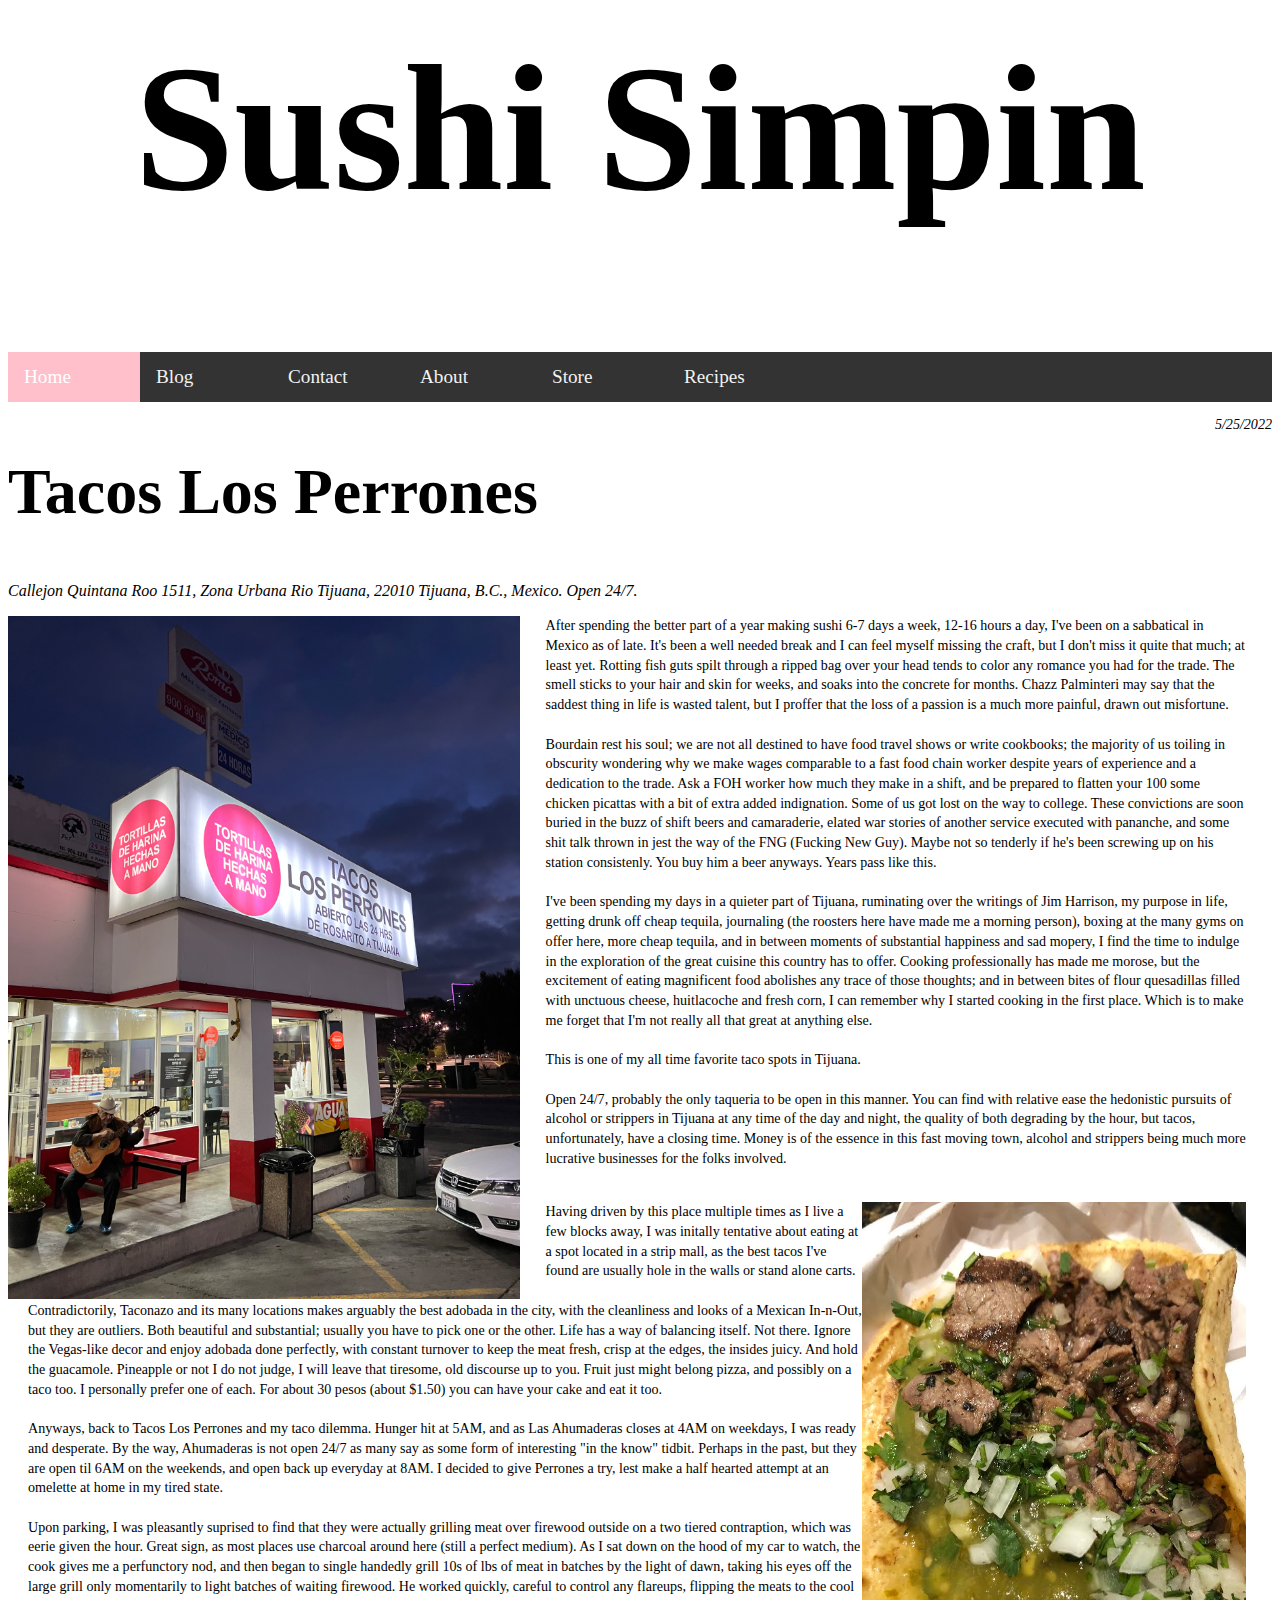
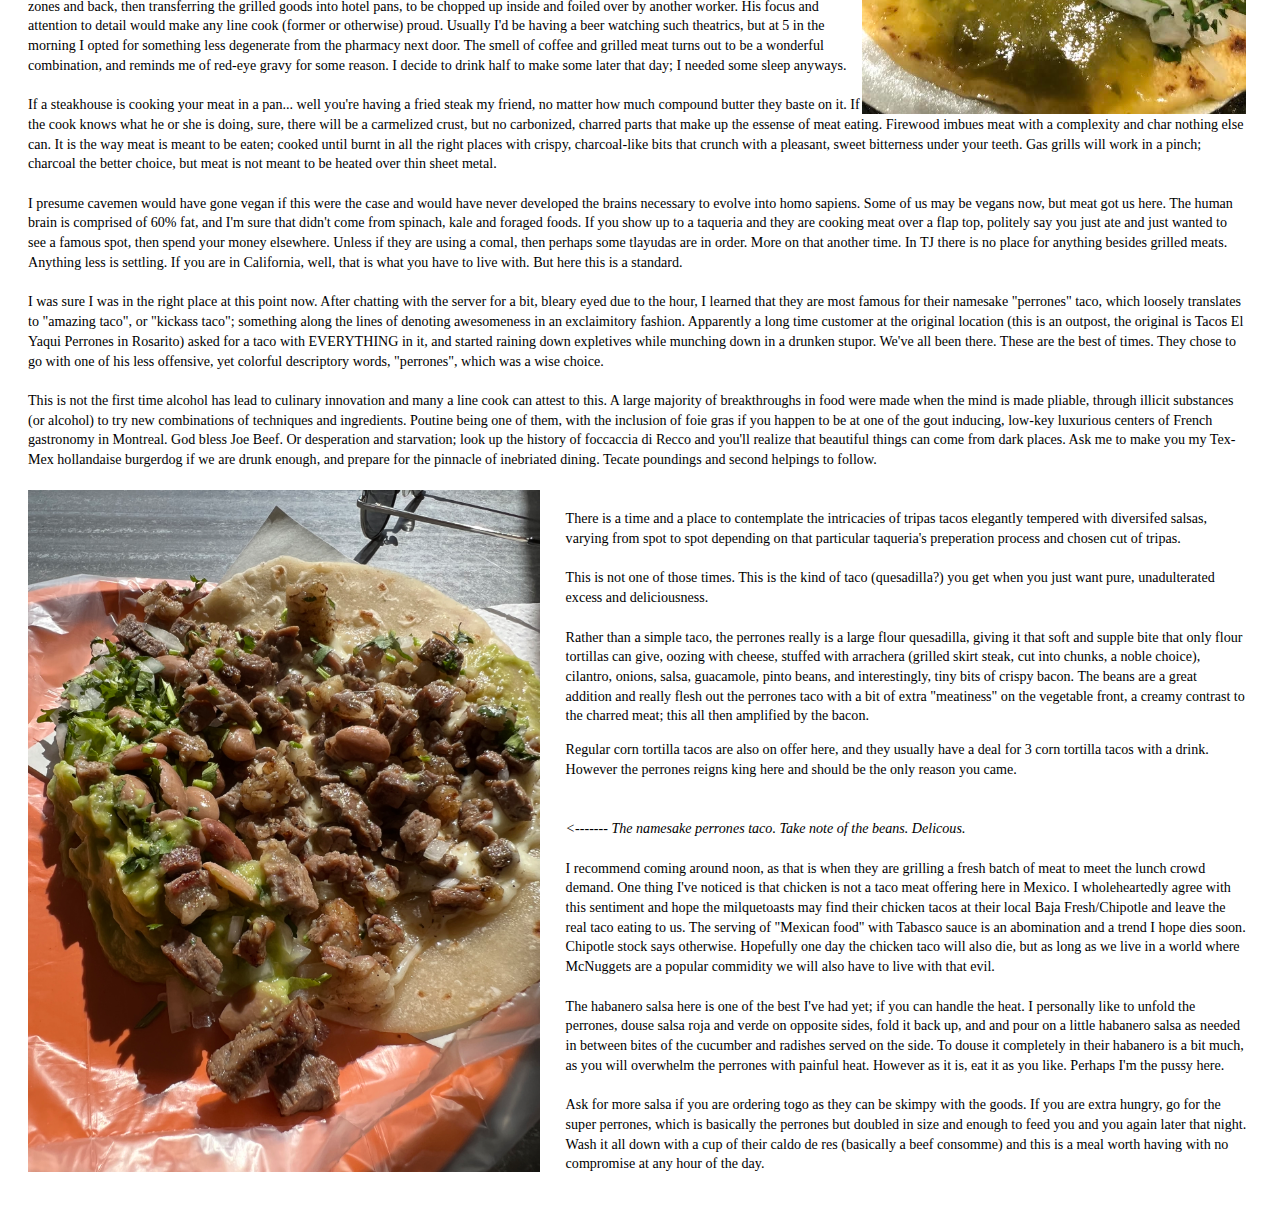
==== commit 5d2d929b: "eat" ====
--- a/blog.html
+++ b/blog.html
@@ -38,11 +38,11 @@
 
     <p id="sexyText"> After spending the better part of a year making sushi 6-7 days a week, 12-16 hours a day, I've been on a sabbatical in Mexico as of late. It's been a well needed break and I can feel myself missing the craft, but I don't miss it quite that much; at least yet. Rotting fish guts spilt through a ripped bag over your head tends to color any romance you had for the trade. The smell sticks to your hair and skin for weeks, and soaks into the concrete for months. Chazz Palminteri may say that the saddest thing in life is wasted talent, but I proffer that the loss of a passion is a much more painful, drawn out misfortune. <br> <br> Bourdain rest his soul; we are not all destined to have food travel shows or write cookbooks; the majority of us toiling in obscurity wondering why we make wages comparable to a fast food chain worker despite years of experience and a dedication to the trade. Ask a FOH worker how much they make in a shift, and be prepared to flatten your 100 some chicken picattas with a bit of extra added indignation. Some of us got lost on the way to college. These convictions are soon buried in the buzz of shift beers and camaraderie, elated war stories of another service executed with pananche, and some shit talk thrown in jest the way of the FNG (Fucking New Guy). Maybe not so tenderly if he's been screwing up on his station consistenly. You buy him a beer anyways. Years pass like this.
       
-      <br> <br> I've been spending my days in a quieter part of Tijuana, ruminating over the writings of Jim Harrison, my purpose in life, getting drunk off cheap tequila, journaling (the roosters here have made me a morning person), boxing at the many gyms on offer here, more cheap tequila, and in between moments of substantial happiness and sad mopery, I find the time to indulge in the exploration of the great cuisine this country has to offer. Cooking professionally has made me morose, but the excitement of eating magnificent food abolishes any trace of those thoughts, and in between bites of flour quesadillas filled with unctuous cheese, huitlacoche and fresh corn, I can remember why I started cooking in the first place. Which is to make me forget that I'm not really all that great at anything else.  <br> <br>
+      <br> <br> I've been spending my days in a quieter part of Tijuana, ruminating over the writings of Jim Harrison, my purpose in life, getting drunk off cheap tequila, journaling (the roosters here have made me a morning person), boxing at the many gyms on offer here, more cheap tequila, and in between moments of substantial happiness and sad mopery, I find the time to indulge in the exploration of the great cuisine this country has to offer. Cooking professionally has made me morose, but the excitement of eating magnificent food abolishes any trace of those thoughts; and in between bites of flour quesadillas filled with unctuous cheese, huitlacoche and fresh corn, I can remember why I started cooking in the first place. Which is to make me forget that I'm not really all that great at anything else.  <br> <br>
     
       This is one of my all time favorite taco spots in Tijuana. <br> <br>Open 24/7,
       probably the only taqueria to be open in this manner. You can find with relative ease the hedonistic pursuits of alcohol or
-      strippers in Tijuana at any time of the day and night, the quality of both degrading by the hour, but tacos, unfortunately, have a closing time. Money is of the essence in this fast moving town and alcohol and strippers are much more lucrative businesses for the folks involved. <br> <br> 
+      strippers in Tijuana at any time of the day and night, the quality of both degrading by the hour, but tacos, unfortunately, have a closing time. Money is of the essence in this fast moving town, alcohol and strippers being much more lucrative businesses for the folks involved. <br> <br> 
         </p>
       <div>
         <img class="image-taco img-with-text" src="/images/regularTaco.JPG" alt="regular taco" />
@@ -52,22 +52,22 @@
     <p id="sexyText">
       Having driven by this place multiple times as I live a few blocks away, I was initally tentative about
       eating at a spot located in a strip mall, as the best tacos I've found are
-      usually hole in the walls or stand alone carts. <br> <br> Contradictorily, Taconazo and its many locations makes arguably the best adobada in the city, with the cleanliness and looks of a Mexican In-n-Out, but they are outliers. Both beautiful and substantial; usually you have to pick one or the other. Life has a way of balancing itself. Not here. Ignore the Vegas-like decor and enjoy adobada done perfectly, with constant turnover to keep the meat fresh, crisp at the edges, the insides juicy. And hold the guacamole. Pineapple or not I do not judge, I will leave that tiresome discourse up to you. Fruit just might belong pizza, and possibly on a taco too. I personally prefer one of each. For about 30 pesos (about $1.50) you can have your cake and eat it too. 
+      usually hole in the walls or stand alone carts. <br> <br> Contradictorily, Taconazo and its many locations makes arguably the best adobada in the city, with the cleanliness and looks of a Mexican In-n-Out, but they are outliers. Both beautiful and substantial; usually you have to pick one or the other. Life has a way of balancing itself. Not there. Ignore the Vegas-like decor and enjoy adobada done perfectly, with constant turnover to keep the meat fresh, crisp at the edges, the insides juicy. And hold the guacamole. Pineapple or not I do not judge, I will leave that tiresome, old discourse up to you. Fruit just might belong pizza, and possibly on a taco too. I personally prefer one of each. For about 30 pesos (about $1.50) you can have your cake and eat it too. 
       
       
       
-      <br> <br> In any case, back to Tacos Los Perrones and my taco dilemma. Hunger hit at 5AM,
-      and as Las Ahumaderas closes at 4AM on weekdays, I was ready and desperate. Ahumaderas is not open 24/7 as many say. Perhaps in the past, but now they are open til 6AM on the weekends, and open back up everyday at 8AM. I decided to give Perrones a
+      <br> <br> Anyways, back to Tacos Los Perrones and my taco dilemma. Hunger hit at 5AM,
+      and as Las Ahumaderas closes at 4AM on weekdays, I was ready and desperate. By the way, Ahumaderas is not open 24/7 as many say as some form of interesting "in the know" tidbit. Perhaps in the past, but they are open til 6AM on the weekends, and open back up everyday at 8AM. I decided to give Perrones a
       try, lest make a half hearted attempt at an omelette at home in my tired state. <br /><br />
       
      
       
       Upon parking, I was pleasantly suprised to find that they were
-      actually grilling meat over firewood outside on a two tiered contraption, which was eerie given the hour. Great sign, as most places use charcoal around here (still a perfect medium). As I sat down on the hood of my car to watch, the cook gives me a perfunctory nod, and then begins single handedly grilling 10s of lbs of meat in batches by the light of dawn, taking his eyes off the large grill only momentarily to light batches of waiting firewood. 
-      He worked quickly, careful to control any flareups, flipping the meats to the cool zones and back, then transferring the grilled goods into hotel pans, to be chopped up inside and foiled over by another worker. His focus would make any line cook (former or otherwise) proud. Usually I'd be having a beer watching such theatrics, but at 5 in the morning I opted for something less degenerate from the pharmacy next door. The smell of coffee and grilled meat turns out to be a wonderful combination, and reminds me of red-eye gravy for some reason. I decide to drink half to make some later that day, and I needed some sleep anyways. <br> <br>
+      actually grilling meat over firewood outside on a two tiered contraption, which was eerie given the hour. Great sign, as most places use charcoal around here (still a perfect medium). As I sat down on the hood of my car to watch, the cook gives me a perfunctory nod, and then began to single handedly grill 10s of lbs of meat in batches by the light of dawn, taking his eyes off the large grill only momentarily to light batches of waiting firewood. 
+      He worked quickly, careful to control any flareups, flipping the meats to the cool zones and back, then transferring the grilled goods into hotel pans, to be chopped up inside and foiled over by another worker. His focus and attention to detail would make any line cook (former or otherwise) proud. Usually I'd be having a beer watching such theatrics, but at 5 in the morning I opted for something less degenerate from the pharmacy next door. The smell of coffee and grilled meat turns out to be a wonderful combination, and reminds me of red-eye gravy for some reason. I decide to drink half to make some later that day; I needed some sleep anyways. <br> <br>
      
      
-      If a steakhouse is cooking your meat in a pan... well you're having a fried steak my friend, no matter how much compound butter they baste on it. If the cook knows what he or she is doing, sure, there will be a carmelized crust, but no carbonized, charred parts that make up the essense of meat eating. Firewood imbues meat with a complexity and char nothing else can. It is the way meat is meant to be eaten; cooked until burnt in all the right places with crispy, charcoal-like bits that crunch under your teeth. Gas grills will work in a pinch; charcoal the better choice, but meat is not meant to be heated over thin sheet metal. <br> <br> I presume cavemen would have gone vegan if this were the case and would have never developed the brains necessary to evolve into homo sapiens. Some of us may be vegans now, but meat got us here. The human brain is comprised of 60% fat, and I'm sure that didn't come from spinach and foraged foods. If you show up to a taqueria and they are cooking meat over a
+      If a steakhouse is cooking your meat in a pan... well you're having a fried steak my friend, no matter how much compound butter they baste on it. If the cook knows what he or she is doing, sure, there will be a carmelized crust, but no carbonized, charred parts that make up the essense of meat eating. Firewood imbues meat with a complexity and char nothing else can. It is the way meat is meant to be eaten; cooked until burnt in all the right places with crispy, charcoal-like bits that crunch with a pleasant, sweet bitterness under your teeth. Gas grills will work in a pinch; charcoal the better choice, but meat is not meant to be heated over thin sheet metal. <br> <br> I presume cavemen would have gone vegan if this were the case and would have never developed the brains necessary to evolve into homo sapiens. Some of us may be vegans now, but meat got us here. The human brain is comprised of 60% fat, and I'm sure that didn't come from spinach, kale and foraged foods. If you show up to a taqueria and they are cooking meat over a
       flap top, politely say you just ate and just wanted to see a famous spot, then spend your money elsewhere. Unless if they are using a comal, then perhaps some tlayudas are in order. More on that another time. In TJ there is
       no place for anything besides grilled meats. Anything less is settling. If you are in California, well, that is what you have to live with. But here this is a standard. 
       <br />
@@ -75,7 +75,7 @@
       I was sure I was in the right place at this point now. After chatting with the
       server for a bit, bleary eyed due to the hour, I learned that they are most famous for their namesake
       "perrones" taco, which loosely translates to "amazing taco", or "kickass
-      taco"; something along the lines of denoting awesomeness in an exclaimitory fashion. Apparently a long time customer at the original location (this is an outpost, the original is Tacos El Yaqui Perrones in Rosarito) asked for a taco with EVERYTHING in it, and started raining down expletives while munching down in a drunken stupor. We've all been there. These are the best of times. They chose to go with one of his less offensive, yet colorful descriptory words, "perrones", which was a wise choice. <br> <br> This is not the first time alcohol has lead to culinary innovation and many a line cook can attest to this. A large majority of breakthroughs in food were made when the mind is made pliable, through illicit substances (or alcohol) to try new combinations of techniques and ingredients. Poutine being one of them, with the inclusion of foie gras if you happen to be at one of the gout inducing, low-key luxurious centers of French gastronomy in Montreal. Or desperation and starvation; look up the history of foccaccia di Recco. Ask me to make you my Tex-Mex hollandaise burgerdog if we are drunk enough, and prepare for the pinnacle of inebriated dining. Tecate poundings and second helpings to follow.
+      taco"; something along the lines of denoting awesomeness in an exclaimitory fashion. Apparently a long time customer at the original location (this is an outpost, the original is Tacos El Yaqui Perrones in Rosarito) asked for a taco with EVERYTHING in it, and started raining down expletives while munching down in a drunken stupor. We've all been there. These are the best of times. They chose to go with one of his less offensive, yet colorful descriptory words, "perrones", which was a wise choice. <br> <br> This is not the first time alcohol has lead to culinary innovation and many a line cook can attest to this. A large majority of breakthroughs in food were made when the mind is made pliable, through illicit substances (or alcohol) to try new combinations of techniques and ingredients. Poutine being one of them, with the inclusion of foie gras if you happen to be at one of the gout inducing, low-key luxurious centers of French gastronomy in Montreal. God bless Joe Beef. Or desperation and starvation; look up the history of foccaccia di Recco and you'll realize that beautiful things can come from dark places. Ask me to make you my Tex-Mex hollandaise burgerdog if we are drunk enough, and prepare for the pinnacle of inebriated dining. Tecate poundings and second helpings to follow.
       <br />
       <br />
 
@@ -100,7 +100,7 @@
       <em><------- The namesake perrones taco. Take note of the beans. Delicous. </em>
       <br> <br>
       I recommend coming around noon, as that is when they are grilling a fresh batch of meat to meet
-      the lunch crowd demand. One thing I've noticed is that chicken is not a taco meat offering here in Mexico. I wholeheartedly agree with this sentiment and hope the milquetoasts may find their chicken tacos at their local Baja Fresh/Chipotle and leave the real taco eating to us. The serving of "Mexican food" with Tabasco sauce is an abomination and a trend I hope dies soon. Hopefully one day the chicken taco will also die, but as long as we live in a world where McNuggets are a popular commidity we will also have to live with that evil. <br> <br> The habanero salsa here is one of the best I've had yet; if you can handle the heat. I personally like to unfold the perrones, douse salsa roja and verde on opposite sides, fold it back up, and and pour on a little habanero salsa as needed in between bites of the cucumber and radishes served on the side. To douse it completely in their habanero is a bit much, as you will overwhelm the perrones with painful heat and flavor. However as it is, eat it as you like. Perhaps I'm the pussy here. <br> <br> Ask for
+      the lunch crowd demand. One thing I've noticed is that chicken is not a taco meat offering here in Mexico. I wholeheartedly agree with this sentiment and hope the milquetoasts may find their chicken tacos at their local Baja Fresh/Chipotle and leave the real taco eating to us. The serving of "Mexican food" with Tabasco sauce is an abomination and a trend I hope dies soon. Chipotle stock says otherwise. Hopefully one day the chicken taco will also die, but as long as we live in a world where McNuggets are a popular commidity we will also have to live with that evil. <br> <br> The habanero salsa here is one of the best I've had yet; if you can handle the heat. I personally like to unfold the perrones, douse salsa roja and verde on opposite sides, fold it back up, and and pour on a little habanero salsa as needed in between bites of the cucumber and radishes served on the side. To douse it completely in their habanero is a bit much, as you will overwhelm the perrones with painful heat. However as it is, eat it as you like. Perhaps I'm the pussy here. <br> <br> Ask for
       more salsa if you are ordering togo as they can be skimpy with the goods. If you are extra hungry, go for the super perrones, which is basically the perrones but doubled in size and enough to feed you and you again later that night. Wash it all down with a cup of their caldo de res (basically a beef consomme) and this is a meal worth having with no compromise at any hour of the day. 
       <br> <br>
       
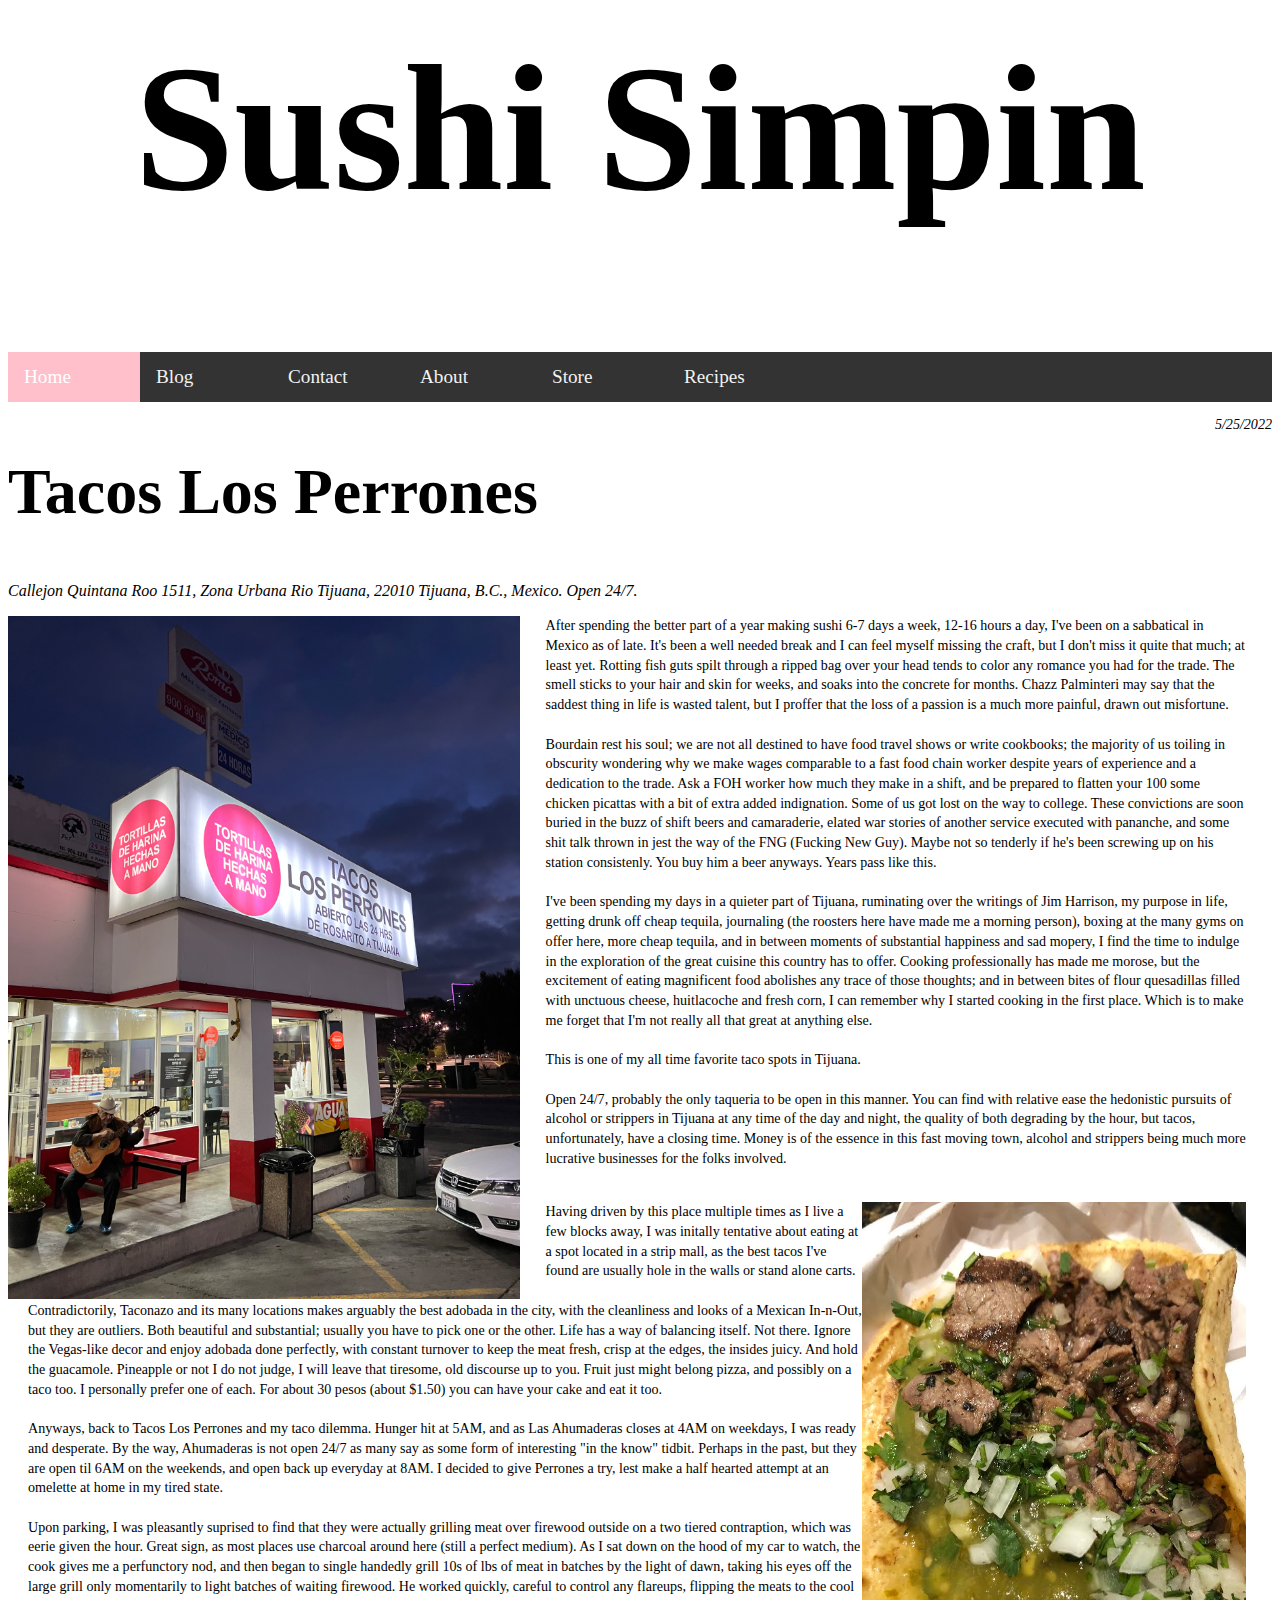
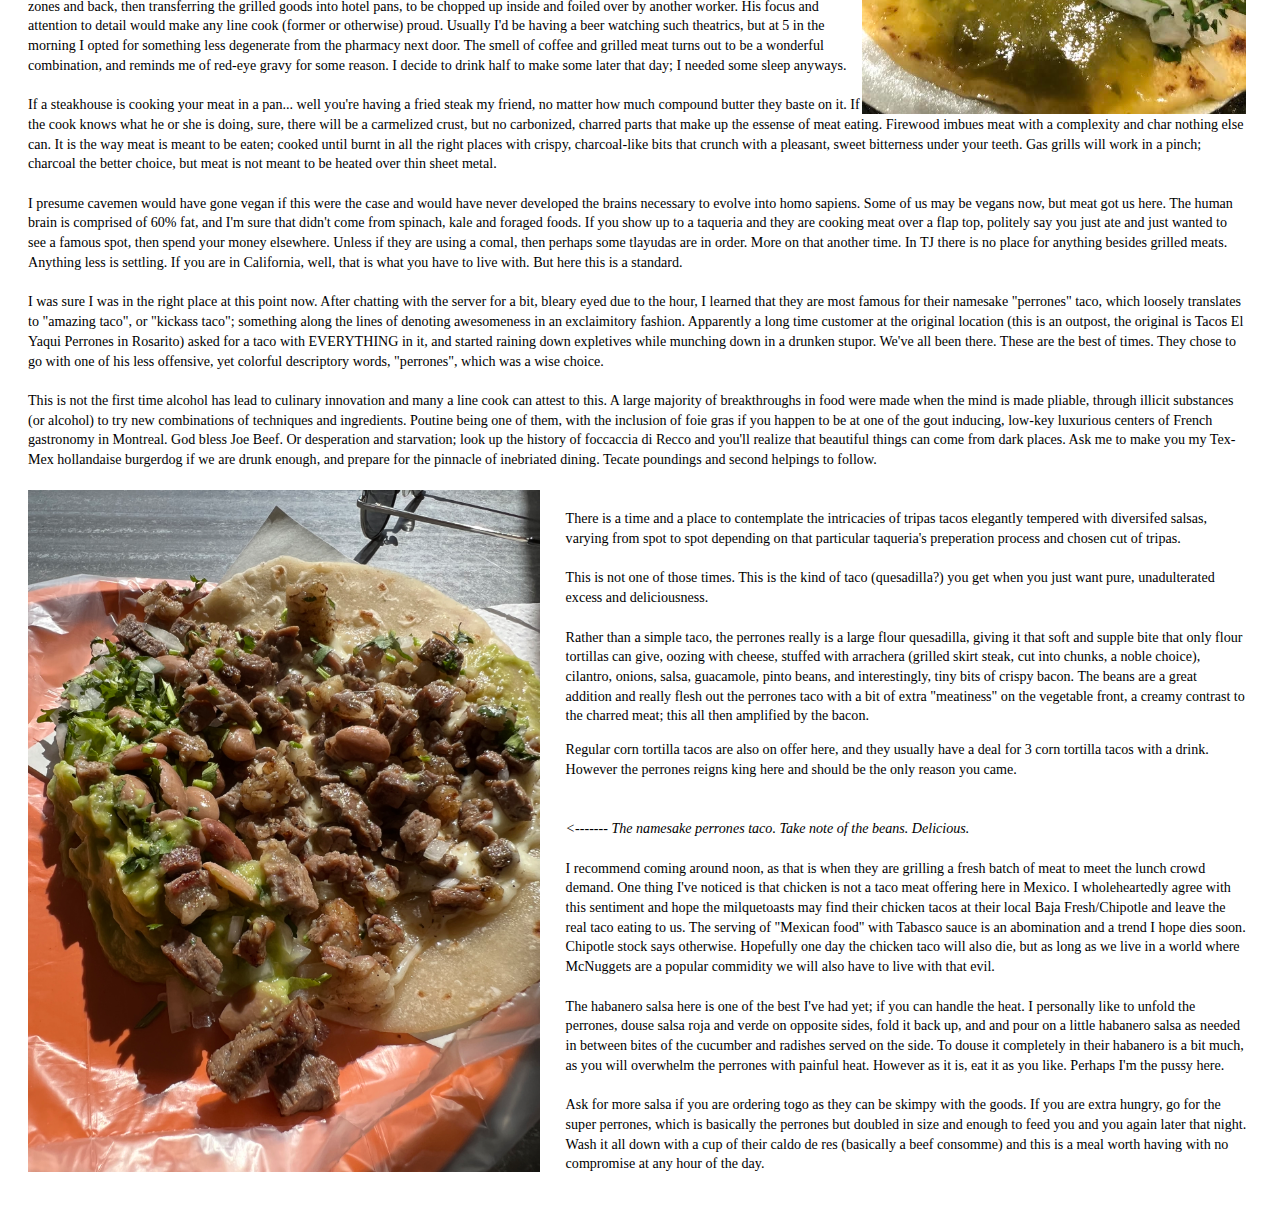
==== commit d2160385: "eat" ====
--- a/blog.html
+++ b/blog.html
@@ -97,7 +97,7 @@
     <p id="sexyText">
       Regular corn tortilla tacos are also on offer here, and they usually have a deal for 3 corn tortilla tacos with a drink. However the perrones reigns king here and should be the only reason you came. <br />
       <br /> <br>
-      <em><------- The namesake perrones taco. Take note of the beans. Delicous. </em>
+      <em><------- The namesake perrones taco. Take note of the beans. Delicious. </em>
       <br> <br>
       I recommend coming around noon, as that is when they are grilling a fresh batch of meat to meet
       the lunch crowd demand. One thing I've noticed is that chicken is not a taco meat offering here in Mexico. I wholeheartedly agree with this sentiment and hope the milquetoasts may find their chicken tacos at their local Baja Fresh/Chipotle and leave the real taco eating to us. The serving of "Mexican food" with Tabasco sauce is an abomination and a trend I hope dies soon. Chipotle stock says otherwise. Hopefully one day the chicken taco will also die, but as long as we live in a world where McNuggets are a popular commidity we will also have to live with that evil. <br> <br> The habanero salsa here is one of the best I've had yet; if you can handle the heat. I personally like to unfold the perrones, douse salsa roja and verde on opposite sides, fold it back up, and and pour on a little habanero salsa as needed in between bites of the cucumber and radishes served on the side. To douse it completely in their habanero is a bit much, as you will overwhelm the perrones with painful heat. However as it is, eat it as you like. Perhaps I'm the pussy here. <br> <br> Ask for
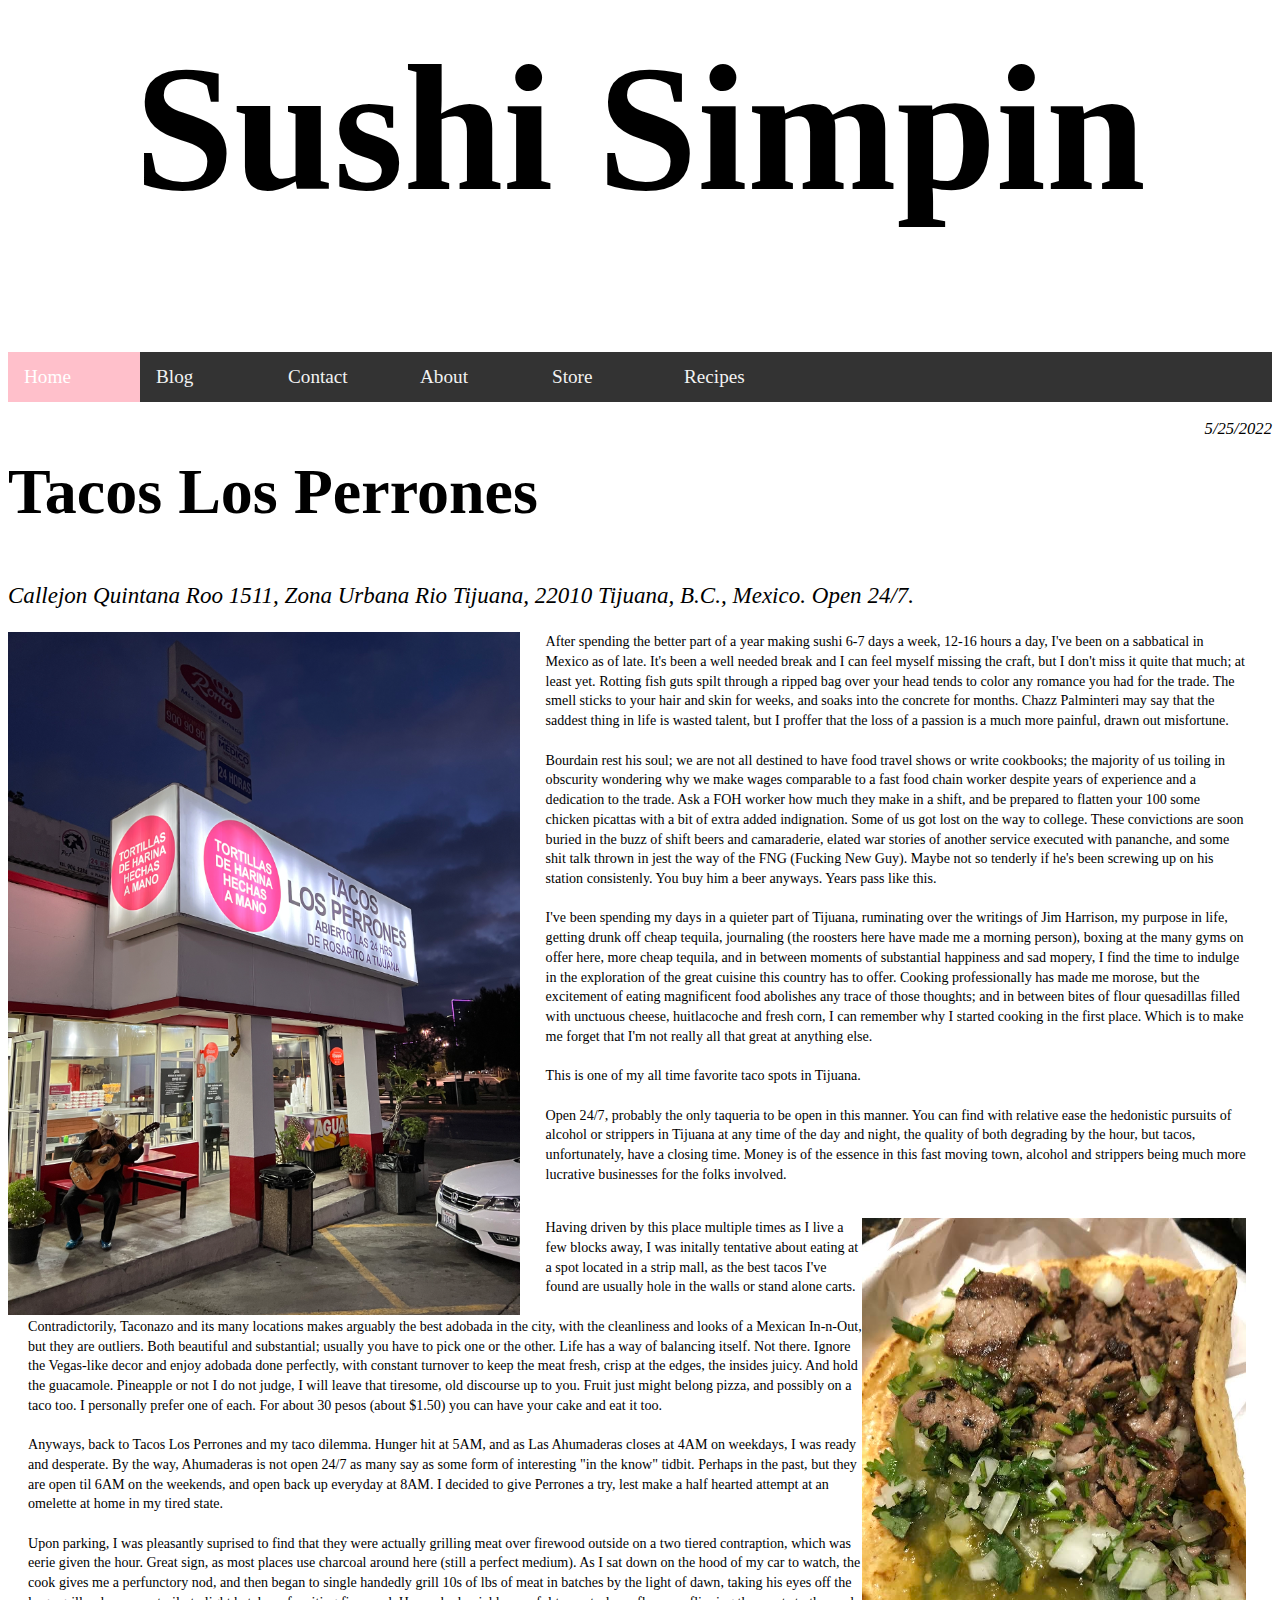
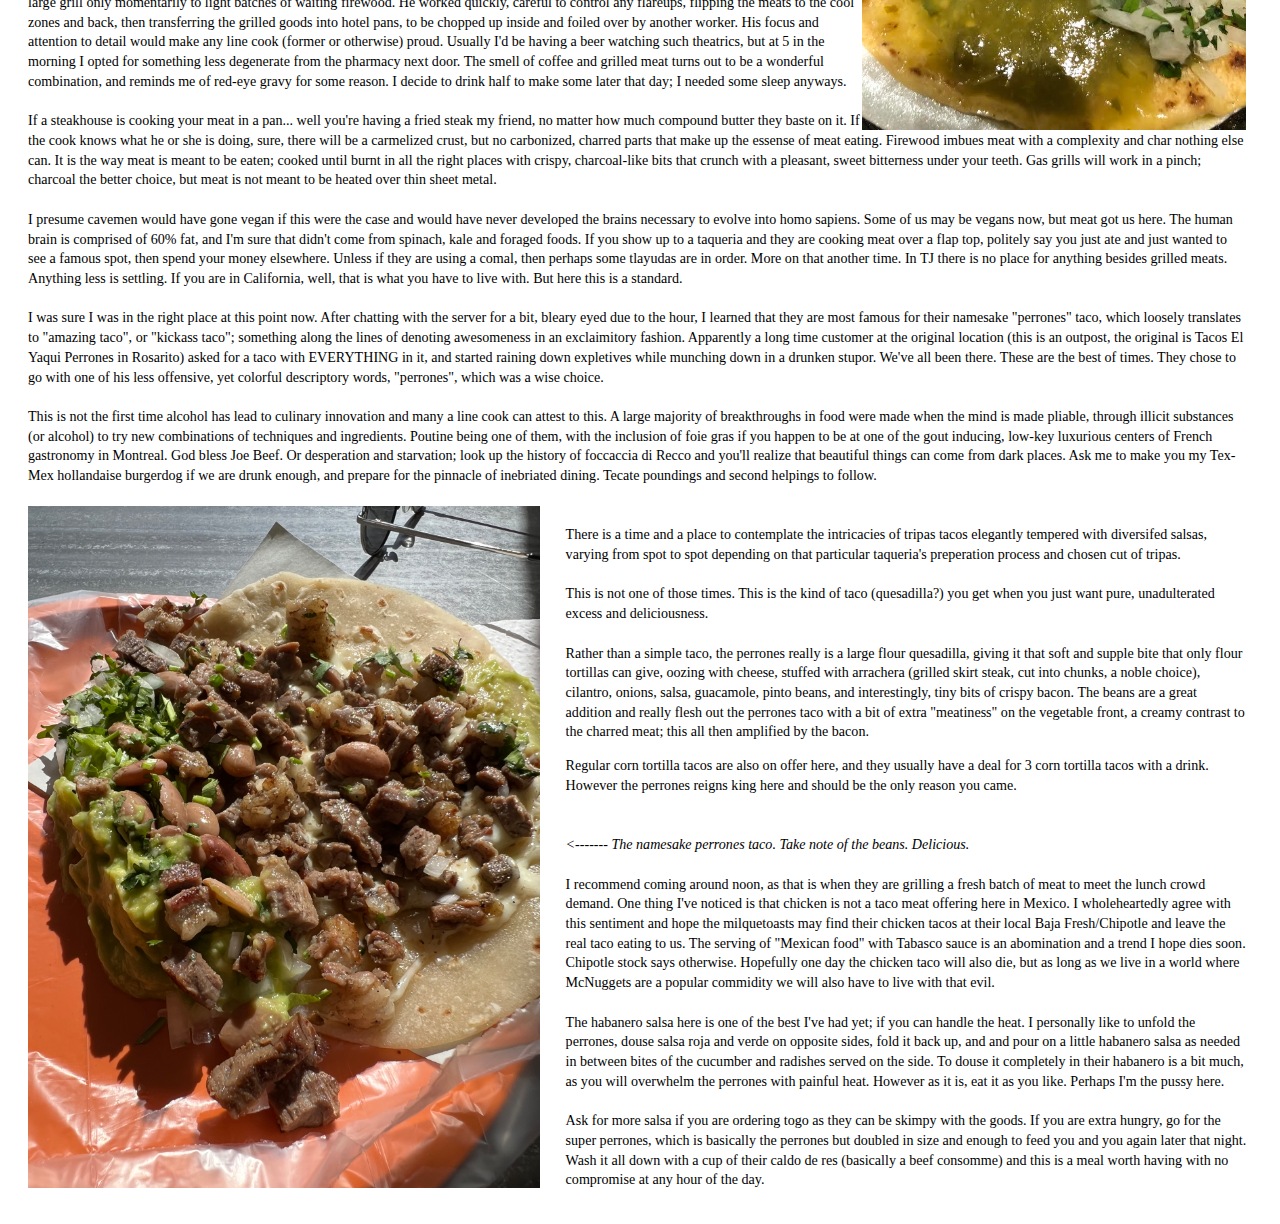
==== commit e2011b98: "fixed more fonts" ====
--- a/blog.html
+++ b/blog.html
@@ -22,7 +22,7 @@
       });
     </script>
     <!--end of Navigation bar-->
-    <p style="float: right; font-size: 1.1vw"><em>5/25/2022</em></p>
+    <p style="float: right; font-size: 1.3vw"><em>5/25/2022</em></p>
 <section>
     <h2>Tacos Los Perrones</h2>
     
--- a/styles.css
+++ b/styles.css
@@ -130,6 +130,10 @@
   }
 }
 
+.em {
+  font-size: 1.8vw;
+}
+
 /* .img-with-text {
   text-align: justify;
 
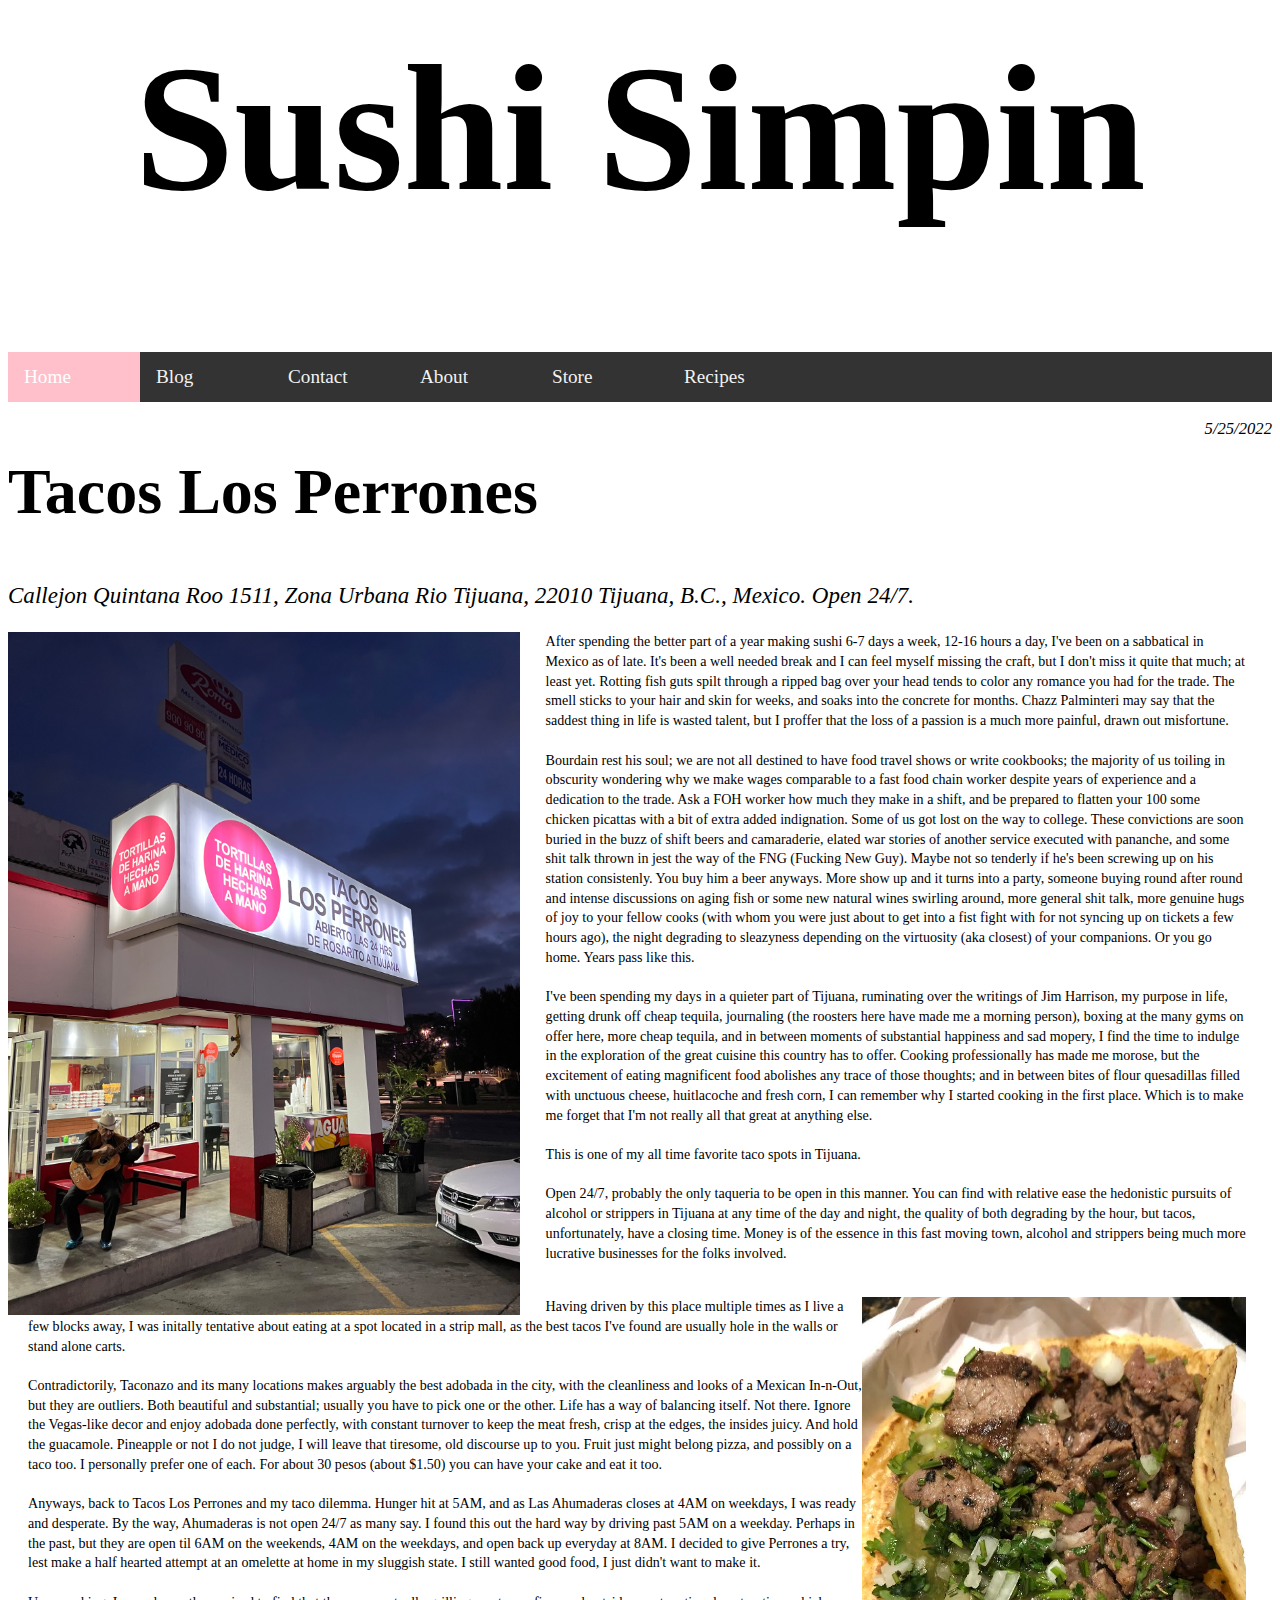
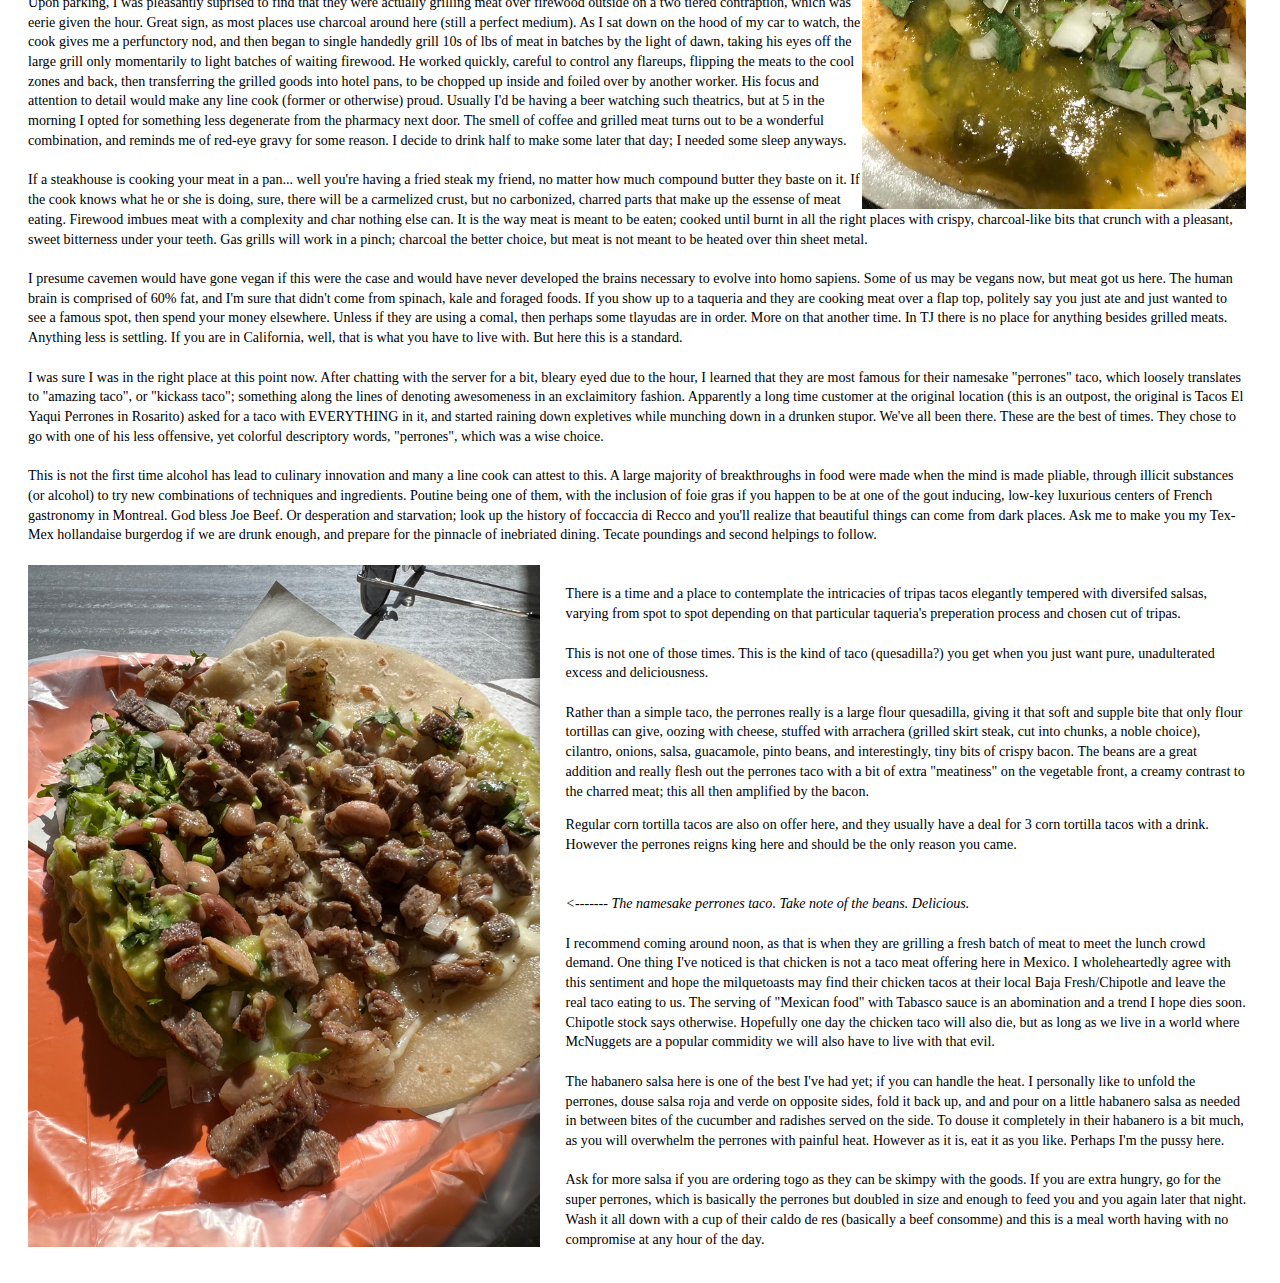
==== commit 5393d797: "more blog" ====
--- a/blog.html
+++ b/blog.html
@@ -36,7 +36,7 @@
    
 
 
-    <p id="sexyText"> After spending the better part of a year making sushi 6-7 days a week, 12-16 hours a day, I've been on a sabbatical in Mexico as of late. It's been a well needed break and I can feel myself missing the craft, but I don't miss it quite that much; at least yet. Rotting fish guts spilt through a ripped bag over your head tends to color any romance you had for the trade. The smell sticks to your hair and skin for weeks, and soaks into the concrete for months. Chazz Palminteri may say that the saddest thing in life is wasted talent, but I proffer that the loss of a passion is a much more painful, drawn out misfortune. <br> <br> Bourdain rest his soul; we are not all destined to have food travel shows or write cookbooks; the majority of us toiling in obscurity wondering why we make wages comparable to a fast food chain worker despite years of experience and a dedication to the trade. Ask a FOH worker how much they make in a shift, and be prepared to flatten your 100 some chicken picattas with a bit of extra added indignation. Some of us got lost on the way to college. These convictions are soon buried in the buzz of shift beers and camaraderie, elated war stories of another service executed with pananche, and some shit talk thrown in jest the way of the FNG (Fucking New Guy). Maybe not so tenderly if he's been screwing up on his station consistenly. You buy him a beer anyways. Years pass like this.
+    <p id="sexyText"> After spending the better part of a year making sushi 6-7 days a week, 12-16 hours a day, I've been on a sabbatical in Mexico as of late. It's been a well needed break and I can feel myself missing the craft, but I don't miss it quite that much; at least yet. Rotting fish guts spilt through a ripped bag over your head tends to color any romance you had for the trade. The smell sticks to your hair and skin for weeks, and soaks into the concrete for months. Chazz Palminteri may say that the saddest thing in life is wasted talent, but I proffer that the loss of a passion is a much more painful, drawn out misfortune. <br> <br> Bourdain rest his soul; we are not all destined to have food travel shows or write cookbooks; the majority of us toiling in obscurity wondering why we make wages comparable to a fast food chain worker despite years of experience and a dedication to the trade. Ask a FOH worker how much they make in a shift, and be prepared to flatten your 100 some chicken picattas with a bit of extra added indignation. Some of us got lost on the way to college. These convictions are soon buried in the buzz of shift beers and camaraderie, elated war stories of another service executed with pananche, and some shit talk thrown in jest the way of the FNG (Fucking New Guy). Maybe not so tenderly if he's been screwing up on his station consistenly. You buy him a beer anyways. More show up and it turns into a party, someone buying round after round and intense discussions on aging fish or some new natural wines swirling around, more general shit talk, more genuine hugs of joy to your fellow cooks (with whom you were just about to get into a fist fight with for not syncing up on tickets a few hours ago), the night degrading to sleazyness depending on the virtuosity (aka closest) of your companions. Or you go home. Years pass like this.
       
       <br> <br> I've been spending my days in a quieter part of Tijuana, ruminating over the writings of Jim Harrison, my purpose in life, getting drunk off cheap tequila, journaling (the roosters here have made me a morning person), boxing at the many gyms on offer here, more cheap tequila, and in between moments of substantial happiness and sad mopery, I find the time to indulge in the exploration of the great cuisine this country has to offer. Cooking professionally has made me morose, but the excitement of eating magnificent food abolishes any trace of those thoughts; and in between bites of flour quesadillas filled with unctuous cheese, huitlacoche and fresh corn, I can remember why I started cooking in the first place. Which is to make me forget that I'm not really all that great at anything else.  <br> <br>
     
@@ -57,8 +57,8 @@
       
       
       <br> <br> Anyways, back to Tacos Los Perrones and my taco dilemma. Hunger hit at 5AM,
-      and as Las Ahumaderas closes at 4AM on weekdays, I was ready and desperate. By the way, Ahumaderas is not open 24/7 as many say as some form of interesting "in the know" tidbit. Perhaps in the past, but they are open til 6AM on the weekends, and open back up everyday at 8AM. I decided to give Perrones a
-      try, lest make a half hearted attempt at an omelette at home in my tired state. <br /><br />
+      and as Las Ahumaderas closes at 4AM on weekdays, I was ready and desperate. By the way, Ahumaderas is not open 24/7 as many say. I found this out the hard way by driving past 5AM on a weekday. Perhaps in the past, but they are open til 6AM on the weekends, 4AM on the weekdays, and open back up everyday at 8AM. I decided to give Perrones a
+      try, lest make a half hearted attempt at an omelette at home in my sluggish state. I still wanted good food, I just didn't want to make it. <br /><br />
       
      
       
